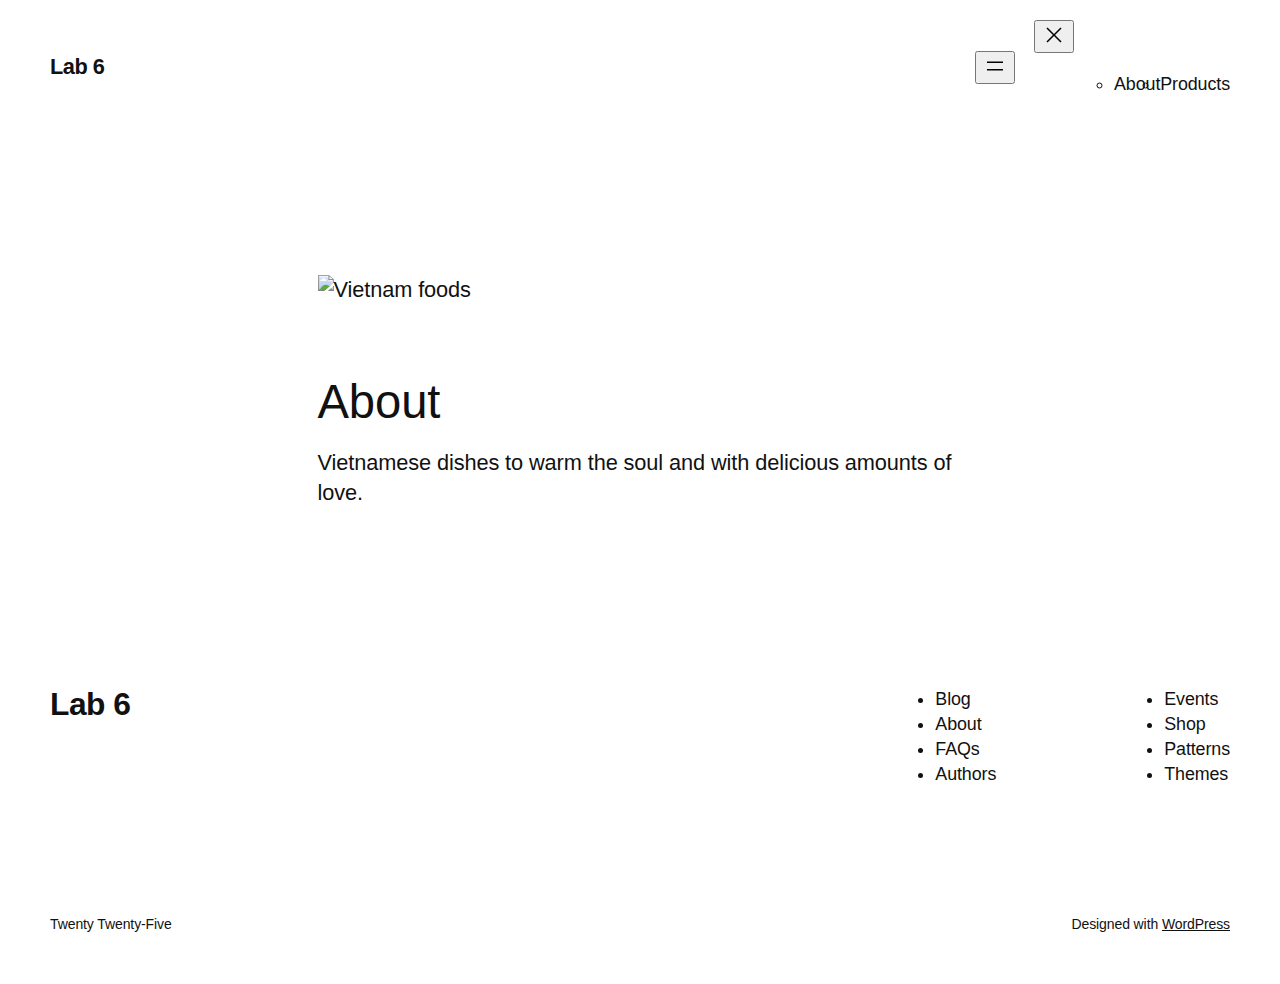
==== about/index.html @ 3a2efc37 "deploy: d4f3495de58fdb710324992bae365ddcede4c83c" ====
<!DOCTYPE html>
<html lang="en-CA">
<head>
	<meta charset="UTF-8" />
	<meta name="viewport" content="width=device-width, initial-scale=1" />
<meta name='robots' content='max-image-preview:large' />
	<style>img:is([sizes="auto" i], [sizes^="auto," i]) { contain-intrinsic-size: 3000px 1500px }</style>
	<title>About &#8211; Lab 6</title>
<link rel='dns-prefetch' href='//localhost' />
<link rel="alternate" type="application/rss+xml" title="Lab 6 &raquo; Feed" href="/UX308Lab6/feed/" />
<link rel="alternate" type="application/rss+xml" title="Lab 6 &raquo; Comments Feed" href="/UX308Lab6/comments/feed/" />
<script>
window._wpemojiSettings = {"baseUrl":"https:\/\/s.w.org\/images\/core\/emoji\/15.0.3\/72x72\/","ext":".png","svgUrl":"https:\/\/s.w.org\/images\/core\/emoji\/15.0.3\/svg\/","svgExt":".svg","source":{"concatemoji":"/UX308Lab6/wp-includes\/js\/wp-emoji-release.min.js?ver=6.7.2"}};
/*! This file is auto-generated */
!function(i,n){var o,s,e;function c(e){try{var t={supportTests:e,timestamp:(new Date).valueOf()};sessionStorage.setItem(o,JSON.stringify(t))}catch(e){}}function p(e,t,n){e.clearRect(0,0,e.canvas.width,e.canvas.height),e.fillText(t,0,0);var t=new Uint32Array(e.getImageData(0,0,e.canvas.width,e.canvas.height).data),r=(e.clearRect(0,0,e.canvas.width,e.canvas.height),e.fillText(n,0,0),new Uint32Array(e.getImageData(0,0,e.canvas.width,e.canvas.height).data));return t.every(function(e,t){return e===r[t]})}function u(e,t,n){switch(t){case"flag":return n(e,"\ud83c\udff3\ufe0f\u200d\u26a7\ufe0f","\ud83c\udff3\ufe0f\u200b\u26a7\ufe0f")?!1:!n(e,"\ud83c\uddfa\ud83c\uddf3","\ud83c\uddfa\u200b\ud83c\uddf3")&&!n(e,"\ud83c\udff4\udb40\udc67\udb40\udc62\udb40\udc65\udb40\udc6e\udb40\udc67\udb40\udc7f","\ud83c\udff4\u200b\udb40\udc67\u200b\udb40\udc62\u200b\udb40\udc65\u200b\udb40\udc6e\u200b\udb40\udc67\u200b\udb40\udc7f");case"emoji":return!n(e,"\ud83d\udc26\u200d\u2b1b","\ud83d\udc26\u200b\u2b1b")}return!1}function f(e,t,n){var r="undefined"!=typeof WorkerGlobalScope&&self instanceof WorkerGlobalScope?new OffscreenCanvas(300,150):i.createElement("canvas"),a=r.getContext("2d",{willReadFrequently:!0}),o=(a.textBaseline="top",a.font="600 32px Arial",{});return e.forEach(function(e){o[e]=t(a,e,n)}),o}function t(e){var t=i.createElement("script");t.src=e,t.defer=!0,i.head.appendChild(t)}"undefined"!=typeof Promise&&(o="wpEmojiSettingsSupports",s=["flag","emoji"],n.supports={everything:!0,everythingExceptFlag:!0},e=new Promise(function(e){i.addEventListener("DOMContentLoaded",e,{once:!0})}),new Promise(function(t){var n=function(){try{var e=JSON.parse(sessionStorage.getItem(o));if("object"==typeof e&&"number"==typeof e.timestamp&&(new Date).valueOf()<e.timestamp+604800&&"object"==typeof e.supportTests)return e.supportTests}catch(e){}return null}();if(!n){if("undefined"!=typeof Worker&&"undefined"!=typeof OffscreenCanvas&&"undefined"!=typeof URL&&URL.createObjectURL&&"undefined"!=typeof Blob)try{var e="postMessage("+f.toString()+"("+[JSON.stringify(s),u.toString(),p.toString()].join(",")+"));",r=new Blob([e],{type:"text/javascript"}),a=new Worker(URL.createObjectURL(r),{name:"wpTestEmojiSupports"});return void(a.onmessage=function(e){c(n=e.data),a.terminate(),t(n)})}catch(e){}c(n=f(s,u,p))}t(n)}).then(function(e){for(var t in e)n.supports[t]=e[t],n.supports.everything=n.supports.everything&&n.supports[t],"flag"!==t&&(n.supports.everythingExceptFlag=n.supports.everythingExceptFlag&&n.supports[t]);n.supports.everythingExceptFlag=n.supports.everythingExceptFlag&&!n.supports.flag,n.DOMReady=!1,n.readyCallback=function(){n.DOMReady=!0}}).then(function(){return e}).then(function(){var e;n.supports.everything||(n.readyCallback(),(e=n.source||{}).concatemoji?t(e.concatemoji):e.wpemoji&&e.twemoji&&(t(e.twemoji),t(e.wpemoji)))}))}((window,document),window._wpemojiSettings);
</script>
<style id='wp-block-site-title-inline-css'>
.wp-block-site-title{box-sizing:border-box}.wp-block-site-title :where(a){color:inherit;font-family:inherit;font-size:inherit;font-style:inherit;font-weight:inherit;letter-spacing:inherit;line-height:inherit;text-decoration:inherit}
</style>
<style id='wp-block-page-list-inline-css'>
.wp-block-navigation .wp-block-page-list{align-items:var(--navigation-layout-align,initial);background-color:inherit;display:flex;flex-direction:var(--navigation-layout-direction,initial);flex-wrap:var(--navigation-layout-wrap,wrap);justify-content:var(--navigation-layout-justify,initial)}.wp-block-navigation .wp-block-navigation-item{background-color:inherit}
</style>
<link rel='stylesheet' id='wp-block-navigation-css' href='/UX308Lab6/wp-includes/blocks/navigation/style.min.css?ver=6.7.2' media='all' />
<style id='wp-block-group-inline-css'>
.wp-block-group{box-sizing:border-box}:where(.wp-block-group.wp-block-group-is-layout-constrained){position:relative}
</style>
<style id='wp-block-post-featured-image-inline-css'>
.wp-block-post-featured-image{margin-left:0;margin-right:0}.wp-block-post-featured-image a{display:block;height:100%}.wp-block-post-featured-image :where(img){box-sizing:border-box;height:auto;max-width:100%;vertical-align:bottom;width:100%}.wp-block-post-featured-image.alignfull img,.wp-block-post-featured-image.alignwide img{width:100%}.wp-block-post-featured-image .wp-block-post-featured-image__overlay.has-background-dim{background-color:#000;inset:0;position:absolute}.wp-block-post-featured-image{position:relative}.wp-block-post-featured-image .wp-block-post-featured-image__overlay.has-background-gradient{background-color:initial}.wp-block-post-featured-image .wp-block-post-featured-image__overlay.has-background-dim-0{opacity:0}.wp-block-post-featured-image .wp-block-post-featured-image__overlay.has-background-dim-10{opacity:.1}.wp-block-post-featured-image .wp-block-post-featured-image__overlay.has-background-dim-20{opacity:.2}.wp-block-post-featured-image .wp-block-post-featured-image__overlay.has-background-dim-30{opacity:.3}.wp-block-post-featured-image .wp-block-post-featured-image__overlay.has-background-dim-40{opacity:.4}.wp-block-post-featured-image .wp-block-post-featured-image__overlay.has-background-dim-50{opacity:.5}.wp-block-post-featured-image .wp-block-post-featured-image__overlay.has-background-dim-60{opacity:.6}.wp-block-post-featured-image .wp-block-post-featured-image__overlay.has-background-dim-70{opacity:.7}.wp-block-post-featured-image .wp-block-post-featured-image__overlay.has-background-dim-80{opacity:.8}.wp-block-post-featured-image .wp-block-post-featured-image__overlay.has-background-dim-90{opacity:.9}.wp-block-post-featured-image .wp-block-post-featured-image__overlay.has-background-dim-100{opacity:1}.wp-block-post-featured-image:where(.alignleft,.alignright){width:100%}
</style>
<style id='wp-block-post-title-inline-css'>
.wp-block-post-title{box-sizing:border-box;word-break:break-word}.wp-block-post-title :where(a){display:inline-block;font-family:inherit;font-size:inherit;font-style:inherit;font-weight:inherit;letter-spacing:inherit;line-height:inherit;text-decoration:inherit}
</style>
<style id='wp-block-paragraph-inline-css'>
.is-small-text{font-size:.875em}.is-regular-text{font-size:1em}.is-large-text{font-size:2.25em}.is-larger-text{font-size:3em}.has-drop-cap:not(:focus):first-letter{float:left;font-size:8.4em;font-style:normal;font-weight:100;line-height:.68;margin:.05em .1em 0 0;text-transform:uppercase}body.rtl .has-drop-cap:not(:focus):first-letter{float:none;margin-left:.1em}p.has-drop-cap.has-background{overflow:hidden}:root :where(p.has-background){padding:1.25em 2.375em}:where(p.has-text-color:not(.has-link-color)) a{color:inherit}p.has-text-align-left[style*="writing-mode:vertical-lr"],p.has-text-align-right[style*="writing-mode:vertical-rl"]{rotate:180deg}
</style>
<style id='wp-block-post-content-inline-css'>
.wp-block-post-content{display:flow-root}
</style>
<style id='wp-block-site-logo-inline-css'>
.wp-block-site-logo{box-sizing:border-box;line-height:0}.wp-block-site-logo a{display:inline-block;line-height:0}.wp-block-site-logo.is-default-size img{height:auto;width:120px}.wp-block-site-logo img{height:auto;max-width:100%}.wp-block-site-logo a,.wp-block-site-logo img{border-radius:inherit}.wp-block-site-logo.aligncenter{margin-left:auto;margin-right:auto;text-align:center}:root :where(.wp-block-site-logo.is-style-rounded){border-radius:9999px}
</style>
<style id='wp-block-site-tagline-inline-css'>
.wp-block-site-tagline{box-sizing:border-box}
</style>
<style id='wp-block-spacer-inline-css'>
.wp-block-spacer{clear:both}
</style>
<style id='wp-block-columns-inline-css'>
.wp-block-columns{align-items:normal!important;box-sizing:border-box;display:flex;flex-wrap:wrap!important}@media (min-width:782px){.wp-block-columns{flex-wrap:nowrap!important}}.wp-block-columns.are-vertically-aligned-top{align-items:flex-start}.wp-block-columns.are-vertically-aligned-center{align-items:center}.wp-block-columns.are-vertically-aligned-bottom{align-items:flex-end}@media (max-width:781px){.wp-block-columns:not(.is-not-stacked-on-mobile)>.wp-block-column{flex-basis:100%!important}}@media (min-width:782px){.wp-block-columns:not(.is-not-stacked-on-mobile)>.wp-block-column{flex-basis:0;flex-grow:1}.wp-block-columns:not(.is-not-stacked-on-mobile)>.wp-block-column[style*=flex-basis]{flex-grow:0}}.wp-block-columns.is-not-stacked-on-mobile{flex-wrap:nowrap!important}.wp-block-columns.is-not-stacked-on-mobile>.wp-block-column{flex-basis:0;flex-grow:1}.wp-block-columns.is-not-stacked-on-mobile>.wp-block-column[style*=flex-basis]{flex-grow:0}:where(.wp-block-columns){margin-bottom:1.75em}:where(.wp-block-columns.has-background){padding:1.25em 2.375em}.wp-block-column{flex-grow:1;min-width:0;overflow-wrap:break-word;word-break:break-word}.wp-block-column.is-vertically-aligned-top{align-self:flex-start}.wp-block-column.is-vertically-aligned-center{align-self:center}.wp-block-column.is-vertically-aligned-bottom{align-self:flex-end}.wp-block-column.is-vertically-aligned-stretch{align-self:stretch}.wp-block-column.is-vertically-aligned-bottom,.wp-block-column.is-vertically-aligned-center,.wp-block-column.is-vertically-aligned-top{width:100%}
</style>
<style id='wp-block-navigation-link-inline-css'>
.wp-block-navigation .wp-block-navigation-item__label{overflow-wrap:break-word}.wp-block-navigation .wp-block-navigation-item__description{display:none}.link-ui-tools{border-top:1px solid #f0f0f0;padding:8px}.link-ui-block-inserter{padding-top:8px}.link-ui-block-inserter__back{margin-left:8px;text-transform:uppercase}
</style>
<style id='wp-emoji-styles-inline-css'>

	img.wp-smiley, img.emoji {
		display: inline !important;
		border: none !important;
		box-shadow: none !important;
		height: 1em !important;
		width: 1em !important;
		margin: 0 0.07em !important;
		vertical-align: -0.1em !important;
		background: none !important;
		padding: 0 !important;
	}
</style>
<style id='wp-block-library-inline-css'>
:root{--wp-admin-theme-color:#007cba;--wp-admin-theme-color--rgb:0,124,186;--wp-admin-theme-color-darker-10:#006ba1;--wp-admin-theme-color-darker-10--rgb:0,107,161;--wp-admin-theme-color-darker-20:#005a87;--wp-admin-theme-color-darker-20--rgb:0,90,135;--wp-admin-border-width-focus:2px;--wp-block-synced-color:#7a00df;--wp-block-synced-color--rgb:122,0,223;--wp-bound-block-color:var(--wp-block-synced-color)}@media (min-resolution:192dpi){:root{--wp-admin-border-width-focus:1.5px}}.wp-element-button{cursor:pointer}:root{--wp--preset--font-size--normal:16px;--wp--preset--font-size--huge:42px}:root .has-very-light-gray-background-color{background-color:#eee}:root .has-very-dark-gray-background-color{background-color:#313131}:root .has-very-light-gray-color{color:#eee}:root .has-very-dark-gray-color{color:#313131}:root .has-vivid-green-cyan-to-vivid-cyan-blue-gradient-background{background:linear-gradient(135deg,#00d084,#0693e3)}:root .has-purple-crush-gradient-background{background:linear-gradient(135deg,#34e2e4,#4721fb 50%,#ab1dfe)}:root .has-hazy-dawn-gradient-background{background:linear-gradient(135deg,#faaca8,#dad0ec)}:root .has-subdued-olive-gradient-background{background:linear-gradient(135deg,#fafae1,#67a671)}:root .has-atomic-cream-gradient-background{background:linear-gradient(135deg,#fdd79a,#004a59)}:root .has-nightshade-gradient-background{background:linear-gradient(135deg,#330968,#31cdcf)}:root .has-midnight-gradient-background{background:linear-gradient(135deg,#020381,#2874fc)}.has-regular-font-size{font-size:1em}.has-larger-font-size{font-size:2.625em}.has-normal-font-size{font-size:var(--wp--preset--font-size--normal)}.has-huge-font-size{font-size:var(--wp--preset--font-size--huge)}.has-text-align-center{text-align:center}.has-text-align-left{text-align:left}.has-text-align-right{text-align:right}#end-resizable-editor-section{display:none}.aligncenter{clear:both}.items-justified-left{justify-content:flex-start}.items-justified-center{justify-content:center}.items-justified-right{justify-content:flex-end}.items-justified-space-between{justify-content:space-between}.screen-reader-text{border:0;clip:rect(1px,1px,1px,1px);clip-path:inset(50%);height:1px;margin:-1px;overflow:hidden;padding:0;position:absolute;width:1px;word-wrap:normal!important}.screen-reader-text:focus{background-color:#ddd;clip:auto!important;clip-path:none;color:#444;display:block;font-size:1em;height:auto;left:5px;line-height:normal;padding:15px 23px 14px;text-decoration:none;top:5px;width:auto;z-index:100000}html :where(.has-border-color){border-style:solid}html :where([style*=border-top-color]){border-top-style:solid}html :where([style*=border-right-color]){border-right-style:solid}html :where([style*=border-bottom-color]){border-bottom-style:solid}html :where([style*=border-left-color]){border-left-style:solid}html :where([style*=border-width]){border-style:solid}html :where([style*=border-top-width]){border-top-style:solid}html :where([style*=border-right-width]){border-right-style:solid}html :where([style*=border-bottom-width]){border-bottom-style:solid}html :where([style*=border-left-width]){border-left-style:solid}html :where(img[class*=wp-image-]){height:auto;max-width:100%}:where(figure){margin:0 0 1em}html :where(.is-position-sticky){--wp-admin--admin-bar--position-offset:var(--wp-admin--admin-bar--height,0px)}@media screen and (max-width:600px){html :where(.is-position-sticky){--wp-admin--admin-bar--position-offset:0px}}
</style>
<link rel='stylesheet' id='dashicons-css' href='/UX308Lab6/wp-includes/css/dashicons.min.css?ver=6.7.2' media='all' />
<link rel='stylesheet' id='al_product_styles-css' href='/UX308Lab6/wp-content/plugins/ecommerce-product-catalog/css/al_product.min.css?timestamp=1742869362&#038;ver=6.7.2' media='all' />
<link rel='stylesheet' id='ic_blocks-css' href='/UX308Lab6/wp-content/plugins/ecommerce-product-catalog/includes/blocks/ic-blocks.min.css?timestamp=1742869362&#038;ver=6.7.2' media='all' />
<style id='global-styles-inline-css'>
:root{--wp--preset--aspect-ratio--square: 1;--wp--preset--aspect-ratio--4-3: 4/3;--wp--preset--aspect-ratio--3-4: 3/4;--wp--preset--aspect-ratio--3-2: 3/2;--wp--preset--aspect-ratio--2-3: 2/3;--wp--preset--aspect-ratio--16-9: 16/9;--wp--preset--aspect-ratio--9-16: 9/16;--wp--preset--color--black: #000000;--wp--preset--color--cyan-bluish-gray: #abb8c3;--wp--preset--color--white: #ffffff;--wp--preset--color--pale-pink: #f78da7;--wp--preset--color--vivid-red: #cf2e2e;--wp--preset--color--luminous-vivid-orange: #ff6900;--wp--preset--color--luminous-vivid-amber: #fcb900;--wp--preset--color--light-green-cyan: #7bdcb5;--wp--preset--color--vivid-green-cyan: #00d084;--wp--preset--color--pale-cyan-blue: #8ed1fc;--wp--preset--color--vivid-cyan-blue: #0693e3;--wp--preset--color--vivid-purple: #9b51e0;--wp--preset--color--base: #FFFFFF;--wp--preset--color--contrast: #111111;--wp--preset--color--accent-1: #FFEE58;--wp--preset--color--accent-2: #F6CFF4;--wp--preset--color--accent-3: #503AA8;--wp--preset--color--accent-4: #686868;--wp--preset--color--accent-5: #FBFAF3;--wp--preset--color--accent-6: color-mix(in srgb, currentColor 20%, transparent);--wp--preset--gradient--vivid-cyan-blue-to-vivid-purple: linear-gradient(135deg,rgba(6,147,227,1) 0%,rgb(155,81,224) 100%);--wp--preset--gradient--light-green-cyan-to-vivid-green-cyan: linear-gradient(135deg,rgb(122,220,180) 0%,rgb(0,208,130) 100%);--wp--preset--gradient--luminous-vivid-amber-to-luminous-vivid-orange: linear-gradient(135deg,rgba(252,185,0,1) 0%,rgba(255,105,0,1) 100%);--wp--preset--gradient--luminous-vivid-orange-to-vivid-red: linear-gradient(135deg,rgba(255,105,0,1) 0%,rgb(207,46,46) 100%);--wp--preset--gradient--very-light-gray-to-cyan-bluish-gray: linear-gradient(135deg,rgb(238,238,238) 0%,rgb(169,184,195) 100%);--wp--preset--gradient--cool-to-warm-spectrum: linear-gradient(135deg,rgb(74,234,220) 0%,rgb(151,120,209) 20%,rgb(207,42,186) 40%,rgb(238,44,130) 60%,rgb(251,105,98) 80%,rgb(254,248,76) 100%);--wp--preset--gradient--blush-light-purple: linear-gradient(135deg,rgb(255,206,236) 0%,rgb(152,150,240) 100%);--wp--preset--gradient--blush-bordeaux: linear-gradient(135deg,rgb(254,205,165) 0%,rgb(254,45,45) 50%,rgb(107,0,62) 100%);--wp--preset--gradient--luminous-dusk: linear-gradient(135deg,rgb(255,203,112) 0%,rgb(199,81,192) 50%,rgb(65,88,208) 100%);--wp--preset--gradient--pale-ocean: linear-gradient(135deg,rgb(255,245,203) 0%,rgb(182,227,212) 50%,rgb(51,167,181) 100%);--wp--preset--gradient--electric-grass: linear-gradient(135deg,rgb(202,248,128) 0%,rgb(113,206,126) 100%);--wp--preset--gradient--midnight: linear-gradient(135deg,rgb(2,3,129) 0%,rgb(40,116,252) 100%);--wp--preset--font-size--small: 0.875rem;--wp--preset--font-size--medium: clamp(1rem, 1rem + ((1vw - 0.2rem) * 0.196), 1.125rem);--wp--preset--font-size--large: clamp(1.125rem, 1.125rem + ((1vw - 0.2rem) * 0.392), 1.375rem);--wp--preset--font-size--x-large: clamp(1.75rem, 1.75rem + ((1vw - 0.2rem) * 0.392), 2rem);--wp--preset--font-size--xx-large: clamp(2.15rem, 2.15rem + ((1vw - 0.2rem) * 1.333), 3rem);--wp--preset--font-family--manrope: Manrope, sans-serif;--wp--preset--font-family--fira-code: "Fira Code", monospace;--wp--preset--spacing--20: 10px;--wp--preset--spacing--30: 20px;--wp--preset--spacing--40: 30px;--wp--preset--spacing--50: clamp(30px, 5vw, 50px);--wp--preset--spacing--60: clamp(30px, 7vw, 70px);--wp--preset--spacing--70: clamp(50px, 7vw, 90px);--wp--preset--spacing--80: clamp(70px, 10vw, 140px);--wp--preset--shadow--natural: 6px 6px 9px rgba(0, 0, 0, 0.2);--wp--preset--shadow--deep: 12px 12px 50px rgba(0, 0, 0, 0.4);--wp--preset--shadow--sharp: 6px 6px 0px rgba(0, 0, 0, 0.2);--wp--preset--shadow--outlined: 6px 6px 0px -3px rgba(255, 255, 255, 1), 6px 6px rgba(0, 0, 0, 1);--wp--preset--shadow--crisp: 6px 6px 0px rgba(0, 0, 0, 1);}:root { --wp--style--global--content-size: 645px;--wp--style--global--wide-size: 1340px; }:where(body) { margin: 0; }.wp-site-blocks { padding-top: var(--wp--style--root--padding-top); padding-bottom: var(--wp--style--root--padding-bottom); }.has-global-padding { padding-right: var(--wp--style--root--padding-right); padding-left: var(--wp--style--root--padding-left); }.has-global-padding > .alignfull { margin-right: calc(var(--wp--style--root--padding-right) * -1); margin-left: calc(var(--wp--style--root--padding-left) * -1); }.has-global-padding :where(:not(.alignfull.is-layout-flow) > .has-global-padding:not(.wp-block-block, .alignfull)) { padding-right: 0; padding-left: 0; }.has-global-padding :where(:not(.alignfull.is-layout-flow) > .has-global-padding:not(.wp-block-block, .alignfull)) > .alignfull { margin-left: 0; margin-right: 0; }.wp-site-blocks > .alignleft { float: left; margin-right: 2em; }.wp-site-blocks > .alignright { float: right; margin-left: 2em; }.wp-site-blocks > .aligncenter { justify-content: center; margin-left: auto; margin-right: auto; }:where(.wp-site-blocks) > * { margin-block-start: 1.2rem; margin-block-end: 0; }:where(.wp-site-blocks) > :first-child { margin-block-start: 0; }:where(.wp-site-blocks) > :last-child { margin-block-end: 0; }:root { --wp--style--block-gap: 1.2rem; }:root :where(.is-layout-flow) > :first-child{margin-block-start: 0;}:root :where(.is-layout-flow) > :last-child{margin-block-end: 0;}:root :where(.is-layout-flow) > *{margin-block-start: 1.2rem;margin-block-end: 0;}:root :where(.is-layout-constrained) > :first-child{margin-block-start: 0;}:root :where(.is-layout-constrained) > :last-child{margin-block-end: 0;}:root :where(.is-layout-constrained) > *{margin-block-start: 1.2rem;margin-block-end: 0;}:root :where(.is-layout-flex){gap: 1.2rem;}:root :where(.is-layout-grid){gap: 1.2rem;}.is-layout-flow > .alignleft{float: left;margin-inline-start: 0;margin-inline-end: 2em;}.is-layout-flow > .alignright{float: right;margin-inline-start: 2em;margin-inline-end: 0;}.is-layout-flow > .aligncenter{margin-left: auto !important;margin-right: auto !important;}.is-layout-constrained > .alignleft{float: left;margin-inline-start: 0;margin-inline-end: 2em;}.is-layout-constrained > .alignright{float: right;margin-inline-start: 2em;margin-inline-end: 0;}.is-layout-constrained > .aligncenter{margin-left: auto !important;margin-right: auto !important;}.is-layout-constrained > :where(:not(.alignleft):not(.alignright):not(.alignfull)){max-width: var(--wp--style--global--content-size);margin-left: auto !important;margin-right: auto !important;}.is-layout-constrained > .alignwide{max-width: var(--wp--style--global--wide-size);}body .is-layout-flex{display: flex;}.is-layout-flex{flex-wrap: wrap;align-items: center;}.is-layout-flex > :is(*, div){margin: 0;}body .is-layout-grid{display: grid;}.is-layout-grid > :is(*, div){margin: 0;}body{background-color: var(--wp--preset--color--base);color: var(--wp--preset--color--contrast);font-family: var(--wp--preset--font-family--manrope);font-size: var(--wp--preset--font-size--large);font-weight: 300;letter-spacing: -0.1px;line-height: 1.4;--wp--style--root--padding-top: 0px;--wp--style--root--padding-right: var(--wp--preset--spacing--50);--wp--style--root--padding-bottom: 0px;--wp--style--root--padding-left: var(--wp--preset--spacing--50);}a:where(:not(.wp-element-button)){color: currentColor;text-decoration: underline;}:root :where(a:where(:not(.wp-element-button)):hover){text-decoration: none;}h1, h2, h3, h4, h5, h6{font-weight: 400;letter-spacing: -0.1px;line-height: 1.125;}h1{font-size: var(--wp--preset--font-size--xx-large);}h2{font-size: var(--wp--preset--font-size--x-large);}h3{font-size: var(--wp--preset--font-size--large);}h4{font-size: var(--wp--preset--font-size--medium);}h5{font-size: var(--wp--preset--font-size--small);letter-spacing: 0.5px;}h6{font-size: var(--wp--preset--font-size--small);font-weight: 700;letter-spacing: 1.4px;text-transform: uppercase;}:root :where(.wp-element-button, .wp-block-button__link){background-color: var(--wp--preset--color--contrast);border-width: 0;color: var(--wp--preset--color--base);font-family: inherit;font-size: var(--wp--preset--font-size--medium);line-height: inherit;padding-top: 1rem;padding-right: 2.25rem;padding-bottom: 1rem;padding-left: 2.25rem;text-decoration: none;}:root :where(.wp-element-button:hover, .wp-block-button__link:hover){background-color: color-mix(in srgb, var(--wp--preset--color--contrast) 85%, transparent);border-color: transparent;color: var(--wp--preset--color--base);}:root :where(.wp-element-button:focus, .wp-block-button__link:focus){outline-color: var(--wp--preset--color--accent-4);outline-offset: 2px;}:root :where(.wp-element-caption, .wp-block-audio figcaption, .wp-block-embed figcaption, .wp-block-gallery figcaption, .wp-block-image figcaption, .wp-block-table figcaption, .wp-block-video figcaption){font-size: var(--wp--preset--font-size--small);line-height: 1.4;}.has-black-color{color: var(--wp--preset--color--black) !important;}.has-cyan-bluish-gray-color{color: var(--wp--preset--color--cyan-bluish-gray) !important;}.has-white-color{color: var(--wp--preset--color--white) !important;}.has-pale-pink-color{color: var(--wp--preset--color--pale-pink) !important;}.has-vivid-red-color{color: var(--wp--preset--color--vivid-red) !important;}.has-luminous-vivid-orange-color{color: var(--wp--preset--color--luminous-vivid-orange) !important;}.has-luminous-vivid-amber-color{color: var(--wp--preset--color--luminous-vivid-amber) !important;}.has-light-green-cyan-color{color: var(--wp--preset--color--light-green-cyan) !important;}.has-vivid-green-cyan-color{color: var(--wp--preset--color--vivid-green-cyan) !important;}.has-pale-cyan-blue-color{color: var(--wp--preset--color--pale-cyan-blue) !important;}.has-vivid-cyan-blue-color{color: var(--wp--preset--color--vivid-cyan-blue) !important;}.has-vivid-purple-color{color: var(--wp--preset--color--vivid-purple) !important;}.has-base-color{color: var(--wp--preset--color--base) !important;}.has-contrast-color{color: var(--wp--preset--color--contrast) !important;}.has-accent-1-color{color: var(--wp--preset--color--accent-1) !important;}.has-accent-2-color{color: var(--wp--preset--color--accent-2) !important;}.has-accent-3-color{color: var(--wp--preset--color--accent-3) !important;}.has-accent-4-color{color: var(--wp--preset--color--accent-4) !important;}.has-accent-5-color{color: var(--wp--preset--color--accent-5) !important;}.has-accent-6-color{color: var(--wp--preset--color--accent-6) !important;}.has-black-background-color{background-color: var(--wp--preset--color--black) !important;}.has-cyan-bluish-gray-background-color{background-color: var(--wp--preset--color--cyan-bluish-gray) !important;}.has-white-background-color{background-color: var(--wp--preset--color--white) !important;}.has-pale-pink-background-color{background-color: var(--wp--preset--color--pale-pink) !important;}.has-vivid-red-background-color{background-color: var(--wp--preset--color--vivid-red) !important;}.has-luminous-vivid-orange-background-color{background-color: var(--wp--preset--color--luminous-vivid-orange) !important;}.has-luminous-vivid-amber-background-color{background-color: var(--wp--preset--color--luminous-vivid-amber) !important;}.has-light-green-cyan-background-color{background-color: var(--wp--preset--color--light-green-cyan) !important;}.has-vivid-green-cyan-background-color{background-color: var(--wp--preset--color--vivid-green-cyan) !important;}.has-pale-cyan-blue-background-color{background-color: var(--wp--preset--color--pale-cyan-blue) !important;}.has-vivid-cyan-blue-background-color{background-color: var(--wp--preset--color--vivid-cyan-blue) !important;}.has-vivid-purple-background-color{background-color: var(--wp--preset--color--vivid-purple) !important;}.has-base-background-color{background-color: var(--wp--preset--color--base) !important;}.has-contrast-background-color{background-color: var(--wp--preset--color--contrast) !important;}.has-accent-1-background-color{background-color: var(--wp--preset--color--accent-1) !important;}.has-accent-2-background-color{background-color: var(--wp--preset--color--accent-2) !important;}.has-accent-3-background-color{background-color: var(--wp--preset--color--accent-3) !important;}.has-accent-4-background-color{background-color: var(--wp--preset--color--accent-4) !important;}.has-accent-5-background-color{background-color: var(--wp--preset--color--accent-5) !important;}.has-accent-6-background-color{background-color: var(--wp--preset--color--accent-6) !important;}.has-black-border-color{border-color: var(--wp--preset--color--black) !important;}.has-cyan-bluish-gray-border-color{border-color: var(--wp--preset--color--cyan-bluish-gray) !important;}.has-white-border-color{border-color: var(--wp--preset--color--white) !important;}.has-pale-pink-border-color{border-color: var(--wp--preset--color--pale-pink) !important;}.has-vivid-red-border-color{border-color: var(--wp--preset--color--vivid-red) !important;}.has-luminous-vivid-orange-border-color{border-color: var(--wp--preset--color--luminous-vivid-orange) !important;}.has-luminous-vivid-amber-border-color{border-color: var(--wp--preset--color--luminous-vivid-amber) !important;}.has-light-green-cyan-border-color{border-color: var(--wp--preset--color--light-green-cyan) !important;}.has-vivid-green-cyan-border-color{border-color: var(--wp--preset--color--vivid-green-cyan) !important;}.has-pale-cyan-blue-border-color{border-color: var(--wp--preset--color--pale-cyan-blue) !important;}.has-vivid-cyan-blue-border-color{border-color: var(--wp--preset--color--vivid-cyan-blue) !important;}.has-vivid-purple-border-color{border-color: var(--wp--preset--color--vivid-purple) !important;}.has-base-border-color{border-color: var(--wp--preset--color--base) !important;}.has-contrast-border-color{border-color: var(--wp--preset--color--contrast) !important;}.has-accent-1-border-color{border-color: var(--wp--preset--color--accent-1) !important;}.has-accent-2-border-color{border-color: var(--wp--preset--color--accent-2) !important;}.has-accent-3-border-color{border-color: var(--wp--preset--color--accent-3) !important;}.has-accent-4-border-color{border-color: var(--wp--preset--color--accent-4) !important;}.has-accent-5-border-color{border-color: var(--wp--preset--color--accent-5) !important;}.has-accent-6-border-color{border-color: var(--wp--preset--color--accent-6) !important;}.has-vivid-cyan-blue-to-vivid-purple-gradient-background{background: var(--wp--preset--gradient--vivid-cyan-blue-to-vivid-purple) !important;}.has-light-green-cyan-to-vivid-green-cyan-gradient-background{background: var(--wp--preset--gradient--light-green-cyan-to-vivid-green-cyan) !important;}.has-luminous-vivid-amber-to-luminous-vivid-orange-gradient-background{background: var(--wp--preset--gradient--luminous-vivid-amber-to-luminous-vivid-orange) !important;}.has-luminous-vivid-orange-to-vivid-red-gradient-background{background: var(--wp--preset--gradient--luminous-vivid-orange-to-vivid-red) !important;}.has-very-light-gray-to-cyan-bluish-gray-gradient-background{background: var(--wp--preset--gradient--very-light-gray-to-cyan-bluish-gray) !important;}.has-cool-to-warm-spectrum-gradient-background{background: var(--wp--preset--gradient--cool-to-warm-spectrum) !important;}.has-blush-light-purple-gradient-background{background: var(--wp--preset--gradient--blush-light-purple) !important;}.has-blush-bordeaux-gradient-background{background: var(--wp--preset--gradient--blush-bordeaux) !important;}.has-luminous-dusk-gradient-background{background: var(--wp--preset--gradient--luminous-dusk) !important;}.has-pale-ocean-gradient-background{background: var(--wp--preset--gradient--pale-ocean) !important;}.has-electric-grass-gradient-background{background: var(--wp--preset--gradient--electric-grass) !important;}.has-midnight-gradient-background{background: var(--wp--preset--gradient--midnight) !important;}.has-small-font-size{font-size: var(--wp--preset--font-size--small) !important;}.has-medium-font-size{font-size: var(--wp--preset--font-size--medium) !important;}.has-large-font-size{font-size: var(--wp--preset--font-size--large) !important;}.has-x-large-font-size{font-size: var(--wp--preset--font-size--x-large) !important;}.has-xx-large-font-size{font-size: var(--wp--preset--font-size--xx-large) !important;}.has-manrope-font-family{font-family: var(--wp--preset--font-family--manrope) !important;}.has-fira-code-font-family{font-family: var(--wp--preset--font-family--fira-code) !important;}
:root :where(.wp-block-columns-is-layout-flow) > :first-child{margin-block-start: 0;}:root :where(.wp-block-columns-is-layout-flow) > :last-child{margin-block-end: 0;}:root :where(.wp-block-columns-is-layout-flow) > *{margin-block-start: var(--wp--preset--spacing--50);margin-block-end: 0;}:root :where(.wp-block-columns-is-layout-constrained) > :first-child{margin-block-start: 0;}:root :where(.wp-block-columns-is-layout-constrained) > :last-child{margin-block-end: 0;}:root :where(.wp-block-columns-is-layout-constrained) > *{margin-block-start: var(--wp--preset--spacing--50);margin-block-end: 0;}:root :where(.wp-block-columns-is-layout-flex){gap: var(--wp--preset--spacing--50);}:root :where(.wp-block-columns-is-layout-grid){gap: var(--wp--preset--spacing--50);}
:root :where(.wp-block-post-title a:where(:not(.wp-element-button))){text-decoration: none;}
:root :where(.wp-block-post-title a:where(:not(.wp-element-button)):hover){text-decoration: underline;}
:root :where(.wp-block-site-tagline){font-size: var(--wp--preset--font-size--medium);}
:root :where(.wp-block-site-title){font-weight: 700;letter-spacing: -.5px;}
:root :where(.wp-block-site-title a:where(:not(.wp-element-button))){text-decoration: none;}
:root :where(.wp-block-site-title a:where(:not(.wp-element-button)):hover){text-decoration: underline;}
:root :where(.wp-block-navigation){font-size: var(--wp--preset--font-size--medium);}
:root :where(.wp-block-navigation a:where(:not(.wp-element-button))){text-decoration: none;}
:root :where(.wp-block-navigation a:where(:not(.wp-element-button)):hover){text-decoration: underline;}
</style>
<style id='core-block-supports-inline-css'>
.wp-container-core-navigation-is-layout-1{justify-content:flex-end;}.wp-container-core-group-is-layout-1{flex-wrap:nowrap;gap:var(--wp--preset--spacing--10);justify-content:flex-end;}.wp-container-core-group-is-layout-2{flex-wrap:nowrap;justify-content:space-between;}.wp-container-core-columns-is-layout-1{flex-wrap:nowrap;}.wp-container-core-navigation-is-layout-2{flex-direction:column;align-items:flex-start;}.wp-container-core-navigation-is-layout-3{flex-direction:column;align-items:flex-start;}.wp-container-core-group-is-layout-7{gap:var(--wp--preset--spacing--80);justify-content:space-between;align-items:flex-start;}.wp-container-core-group-is-layout-8{justify-content:space-between;align-items:flex-start;}.wp-container-core-group-is-layout-9{gap:var(--wp--preset--spacing--20);justify-content:space-between;}
</style>
<style id='wp-block-template-skip-link-inline-css'>

		.skip-link.screen-reader-text {
			border: 0;
			clip: rect(1px,1px,1px,1px);
			clip-path: inset(50%);
			height: 1px;
			margin: -1px;
			overflow: hidden;
			padding: 0;
			position: absolute !important;
			width: 1px;
			word-wrap: normal !important;
		}

		.skip-link.screen-reader-text:focus {
			background-color: #eee;
			clip: auto !important;
			clip-path: none;
			color: #444;
			display: block;
			font-size: 1em;
			height: auto;
			left: 5px;
			line-height: normal;
			padding: 15px 23px 14px;
			text-decoration: none;
			top: 5px;
			width: auto;
			z-index: 100000;
		}
</style>
<link rel='stylesheet' id='twentytwentyfive-style-css' href='/UX308Lab6/wp-content/themes/twentytwentyfive/style.css?ver=1.0' media='all' />
<link rel="https://api.w.org/" href="/UX308Lab6/wp-json/" /><link rel="alternate" title="JSON" type="application/json" href="/UX308Lab6/wp-json/wp/v2/pages/18" /><link rel="EditURI" type="application/rsd+xml" title="RSD" href="/UX308Lab6/xmlrpc.php?rsd" />
<meta name="generator" content="WordPress 6.7.2" />
<link rel="canonical" href="/UX308Lab6/about/" />
<link rel='shortlink' href='/UX308Lab6/?p=18' />
<link rel="alternate" title="oEmbed (JSON)" type="application/json+oembed" href="/UX308Lab6/wp-json/oembed/1.0/embed?url=http%3A%2F%2Flocalhost%3A8000%2Fabout%2F" />
<link rel="alternate" title="oEmbed (XML)" type="text/xml+oembed" href="/UX308Lab6/wp-json/oembed/1.0/embed?url=http%3A%2F%2Flocalhost%3A8000%2Fabout%2F&#038;format=xml" />
<script type="importmap" id="wp-importmap">
{"imports":{"@wordpress\/interactivity":"/UX308Lab6/wp-includes\/js\/dist\/script-modules\/interactivity\/index.min.js?ver=907ea3b2f317a78b7b9b"}}
</script>
<script type="module" src="/UX308Lab6/wp-includes/js/dist/script-modules/block-library/navigation/view.min.js?ver=8ff192874fc8910a284c" id="@wordpress/block-library/navigation/view-js-module"></script>
<link rel="modulepreload" href="/UX308Lab6/wp-includes/js/dist/script-modules/interactivity/index.min.js?ver=907ea3b2f317a78b7b9b" id="@wordpress/interactivity-js-modulepreload"><style class='wp-fonts-local'>
@font-face{font-family:Manrope;font-style:normal;font-weight:200 800;font-display:fallback;src:url('/UX308Lab6/wp-content/themes/twentytwentyfive/assets/fonts/manrope/Manrope-VariableFont_wght.woff2') format('woff2');}
@font-face{font-family:"Fira Code";font-style:normal;font-weight:300 700;font-display:fallback;src:url('/UX308Lab6/wp-content/themes/twentytwentyfive/assets/fonts/fira-code/FiraCode-VariableFont_wght.woff2') format('woff2');}
</style>
</head>

<body class="page-template-default page page-id-18 wp-embed-responsive">

<div class="wp-site-blocks"><header class="wp-block-template-part">
<div class="wp-block-group alignfull is-layout-flow wp-block-group-is-layout-flow">
	
	<div class="wp-block-group has-global-padding is-layout-constrained wp-block-group-is-layout-constrained">
		
		<div class="wp-block-group alignwide is-content-justification-space-between is-nowrap is-layout-flex wp-container-core-group-is-layout-2 wp-block-group-is-layout-flex" style="padding-top:var(--wp--preset--spacing--30);padding-bottom:var(--wp--preset--spacing--30)">
			<p class="wp-block-site-title"><a href="/UX308Lab6/" target="_self" rel="home">Lab 6</a></p>
			
			<div class="wp-block-group is-content-justification-right is-nowrap is-layout-flex wp-container-core-group-is-layout-1 wp-block-group-is-layout-flex">
				<nav class="is-responsive items-justified-right wp-block-navigation is-content-justification-right is-layout-flex wp-container-core-navigation-is-layout-1 wp-block-navigation-is-layout-flex" aria-label="" 
		 data-wp-interactive="core/navigation" data-wp-context='{"overlayOpenedBy":{"click":false,"hover":false,"focus":false},"type":"overlay","roleAttribute":"","ariaLabel":"Menu"}'><button aria-haspopup="dialog" aria-label="Open menu" class="wp-block-navigation__responsive-container-open " 
				data-wp-on-async--click="actions.openMenuOnClick"
				data-wp-on--keydown="actions.handleMenuKeydown"
			><svg width="24" height="24" xmlns="https://www.w3.org/2000/svg" viewBox="0 0 24 24" aria-hidden="true" focusable="false"><rect x="4" y="7.5" width="16" height="1.5" /><rect x="4" y="15" width="16" height="1.5" /></svg></button>
				<div class="wp-block-navigation__responsive-container  has-text-color has-contrast-color has-background has-base-background-color"  id="modal-1" 
				data-wp-class--has-modal-open="state.isMenuOpen"
				data-wp-class--is-menu-open="state.isMenuOpen"
				data-wp-watch="callbacks.initMenu"
				data-wp-on--keydown="actions.handleMenuKeydown"
				data-wp-on-async--focusout="actions.handleMenuFocusout"
				tabindex="-1"
			>
					<div class="wp-block-navigation__responsive-close" tabindex="-1">
						<div class="wp-block-navigation__responsive-dialog" 
				data-wp-bind--aria-modal="state.ariaModal"
				data-wp-bind--aria-label="state.ariaLabel"
				data-wp-bind--role="state.roleAttribute"
			>
							<button aria-label="Close menu" class="wp-block-navigation__responsive-container-close" 
				data-wp-on-async--click="actions.closeMenuOnClick"
			><svg xmlns="https://www.w3.org/2000/svg" viewBox="0 0 24 24" width="24" height="24" aria-hidden="true" focusable="false"><path d="m13.06 12 6.47-6.47-1.06-1.06L12 10.94 5.53 4.47 4.47 5.53 10.94 12l-6.47 6.47 1.06 1.06L12 13.06l6.47 6.47 1.06-1.06L13.06 12Z"></path></svg></button>
							<div class="wp-block-navigation__responsive-container-content" 
				data-wp-watch="callbacks.focusFirstElement"
			 id="modal-1-content">
								<ul class="wp-block-navigation__container is-responsive items-justified-right wp-block-navigation"><ul class="wp-block-page-list"><li class="wp-block-pages-list__item current-menu-item wp-block-navigation-item open-on-hover-click"><a class="wp-block-pages-list__item__link wp-block-navigation-item__content" href="/UX308Lab6/about/" aria-current="page">About</a></li><li class="wp-block-pages-list__item wp-block-navigation-item open-on-hover-click"><a class="wp-block-pages-list__item__link wp-block-navigation-item__content" href="/UX308Lab6/products/">Products</a></li></ul></ul>
							</div>
						</div>
					</div>
				</div></nav>
			</div>
			
		</div>
		
	</div>
	
</div>


</header>


<main class="wp-block-group has-global-padding is-layout-constrained wp-block-group-is-layout-constrained" style="margin-top:var(--wp--preset--spacing--60)">
	
	<div class="wp-block-group alignfull has-global-padding is-layout-constrained wp-block-group-is-layout-constrained" style="padding-top:var(--wp--preset--spacing--60);padding-bottom:var(--wp--preset--spacing--60)">
		<figure style="margin-bottom:var(--wp--preset--spacing--60);" class="wp-block-post-featured-image"><img width="640" height="427" src="/UX308Lab6/wp-content/uploads/2025/03/Vietnamfood.jpg" class="attachment-post-thumbnail size-post-thumbnail wp-post-image" alt="Vietnam foods" style="object-fit:cover;" decoding="async" fetchpriority="high" /></figure>
		<h1 class="wp-block-post-title">About</h1>
		<div class="entry-content alignfull wp-block-post-content has-global-padding is-layout-constrained wp-block-post-content-is-layout-constrained">
<p>Vietnamese dishes to warm the soul and with delicious amounts of love. </p>



<p></p>
</div>
	</div>
	
</main>


<footer class="wp-block-template-part">
<div class="wp-block-group has-global-padding is-layout-constrained wp-block-group-is-layout-constrained" style="padding-top:var(--wp--preset--spacing--60);padding-bottom:var(--wp--preset--spacing--50)">
	
	<div class="wp-block-group alignwide is-layout-flow wp-block-group-is-layout-flow">
		

		
		<div class="wp-block-group alignfull is-content-justification-space-between is-layout-flex wp-container-core-group-is-layout-8 wp-block-group-is-layout-flex">
			
			<div class="wp-block-columns is-layout-flex wp-container-core-columns-is-layout-1 wp-block-columns-is-layout-flex">
				
				<div class="wp-block-column is-layout-flow wp-block-column-is-layout-flow" style="flex-basis:100%"><h2 class="wp-block-site-title"><a href="/UX308Lab6/" target="_self" rel="home">Lab 6</a></h2>

				
				</div>
				

				
				<div class="wp-block-column is-layout-flow wp-block-column-is-layout-flow">
					
					<div style="height:var(--wp--preset--spacing--40);width:0px" aria-hidden="true" class="wp-block-spacer"></div>
					
				</div>
				
			</div>
			

			
			<div class="wp-block-group is-content-justification-space-between is-layout-flex wp-container-core-group-is-layout-7 wp-block-group-is-layout-flex">
				<nav class="is-vertical wp-block-navigation is-layout-flex wp-container-core-navigation-is-layout-2 wp-block-navigation-is-layout-flex" aria-label=""><ul class="wp-block-navigation__container  is-vertical wp-block-navigation"><li class=" wp-block-navigation-item wp-block-navigation-link"><a class="wp-block-navigation-item__content"  href="#"><span class="wp-block-navigation-item__label">Blog</span></a></li><li class=" wp-block-navigation-item wp-block-navigation-link"><a class="wp-block-navigation-item__content"  href="#"><span class="wp-block-navigation-item__label">About</span></a></li><li class=" wp-block-navigation-item wp-block-navigation-link"><a class="wp-block-navigation-item__content"  href="#"><span class="wp-block-navigation-item__label">FAQs</span></a></li><li class=" wp-block-navigation-item wp-block-navigation-link"><a class="wp-block-navigation-item__content"  href="#"><span class="wp-block-navigation-item__label">Authors</span></a></li></ul></nav>

				<nav class="is-vertical wp-block-navigation is-layout-flex wp-container-core-navigation-is-layout-3 wp-block-navigation-is-layout-flex" aria-label=""><ul class="wp-block-navigation__container  is-vertical wp-block-navigation"><li class=" wp-block-navigation-item wp-block-navigation-link"><a class="wp-block-navigation-item__content"  href="#"><span class="wp-block-navigation-item__label">Events</span></a></li><li class=" wp-block-navigation-item wp-block-navigation-link"><a class="wp-block-navigation-item__content"  href="#"><span class="wp-block-navigation-item__label">Shop</span></a></li><li class=" wp-block-navigation-item wp-block-navigation-link"><a class="wp-block-navigation-item__content"  href="#"><span class="wp-block-navigation-item__label">Patterns</span></a></li><li class=" wp-block-navigation-item wp-block-navigation-link"><a class="wp-block-navigation-item__content"  href="#"><span class="wp-block-navigation-item__label">Themes</span></a></li></ul></nav>
			</div>
				
		</div>
		

		
		<div style="height:var(--wp--preset--spacing--70)" aria-hidden="true" class="wp-block-spacer"></div>
		

		
		<div class="wp-block-group alignfull is-content-justification-space-between is-layout-flex wp-container-core-group-is-layout-9 wp-block-group-is-layout-flex">
			
			<p class="has-small-font-size">Twenty Twenty-Five</p>
			
			
			<p class="has-small-font-size">
				Designed with <a href="https://wordpress.org" rel="nofollow">WordPress</a>			</p>
			
		</div>
		
	</div>
	
</div>


</footer>
</div>
<script id="wp-block-template-skip-link-js-after">
	( function() {
		var skipLinkTarget = document.querySelector( 'main' ),
			sibling,
			skipLinkTargetID,
			skipLink;

		// Early exit if a skip-link target can't be located.
		if ( ! skipLinkTarget ) {
			return;
		}

		/*
		 * Get the site wrapper.
		 * The skip-link will be injected in the beginning of it.
		 */
		sibling = document.querySelector( '.wp-site-blocks' );

		// Early exit if the root element was not found.
		if ( ! sibling ) {
			return;
		}

		// Get the skip-link target's ID, and generate one if it doesn't exist.
		skipLinkTargetID = skipLinkTarget.id;
		if ( ! skipLinkTargetID ) {
			skipLinkTargetID = 'wp--skip-link--target';
			skipLinkTarget.id = skipLinkTargetID;
		}

		// Create the skip link.
		skipLink = document.createElement( 'a' );
		skipLink.classList.add( 'skip-link', 'screen-reader-text' );
		skipLink.href = '#' + skipLinkTargetID;
		skipLink.innerHTML = 'Skip to content';

		// Inject the skip link.
		sibling.parentElement.insertBefore( skipLink, sibling );
	}() );
	
</script>
    <style>
        body.ic-disabled-body:before {
            background-image: url("/wp-includes/js/thickbox/loadingAnimation.gif");
        }
    </style>
	</body>
</html>
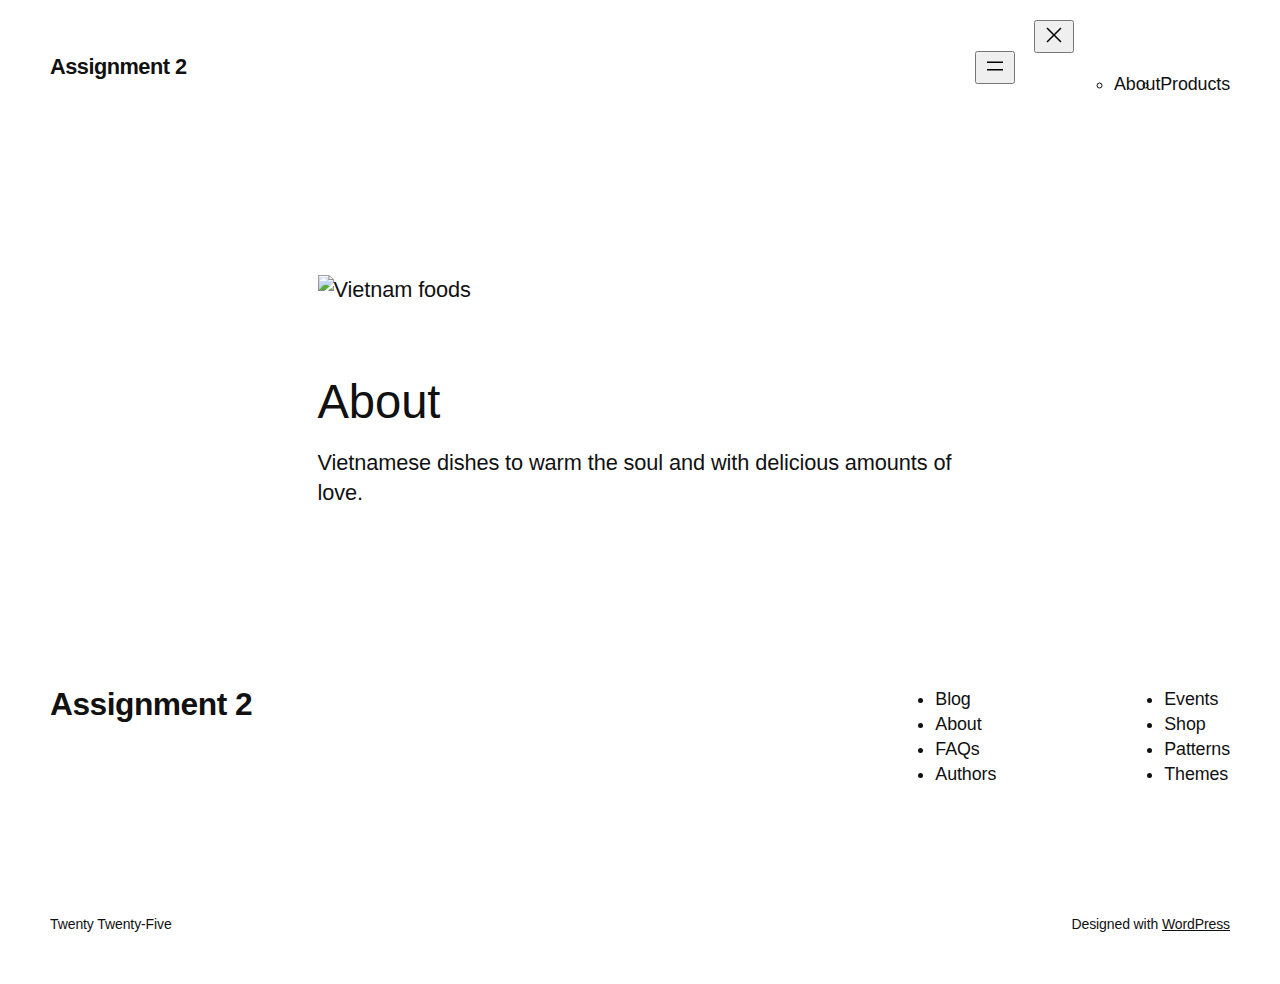
==== commit 9bf46e2e: "deploy: 832f8a81ee689a1102ea461bc8adc8dbbfb77563" ====
--- a/about/index.html
+++ b/about/index.html
@@ -5,12 +5,12 @@
 	<meta name="viewport" content="width=device-width, initial-scale=1" />
 <meta name='robots' content='max-image-preview:large' />
 	<style>img:is([sizes="auto" i], [sizes^="auto," i]) { contain-intrinsic-size: 3000px 1500px }</style>
-	<title>About &#8211; Lab 6</title>
+	<title>About &#8211; Assignment 2</title>
 <link rel='dns-prefetch' href='//localhost' />
-<link rel="alternate" type="application/rss+xml" title="Lab 6 &raquo; Feed" href="/UX308Lab6/feed/" />
-<link rel="alternate" type="application/rss+xml" title="Lab 6 &raquo; Comments Feed" href="/UX308Lab6/comments/feed/" />
+<link rel="alternate" type="application/rss+xml" title="Assignment 2 &raquo; Feed" href="/UX308Assignment2/feed/" />
+<link rel="alternate" type="application/rss+xml" title="Assignment 2 &raquo; Comments Feed" href="/UX308Assignment2/comments/feed/" />
 <script>
-window._wpemojiSettings = {"baseUrl":"https:\/\/s.w.org\/images\/core\/emoji\/15.0.3\/72x72\/","ext":".png","svgUrl":"https:\/\/s.w.org\/images\/core\/emoji\/15.0.3\/svg\/","svgExt":".svg","source":{"concatemoji":"/UX308Lab6/wp-includes\/js\/wp-emoji-release.min.js?ver=6.7.2"}};
+window._wpemojiSettings = {"baseUrl":"https:\/\/s.w.org\/images\/core\/emoji\/15.0.3\/72x72\/","ext":".png","svgUrl":"https:\/\/s.w.org\/images\/core\/emoji\/15.0.3\/svg\/","svgExt":".svg","source":{"concatemoji":"/UX308Assignment2/wp-includes\/js\/wp-emoji-release.min.js?ver=6.7.2"}};
 /*! This file is auto-generated */
 !function(i,n){var o,s,e;function c(e){try{var t={supportTests:e,timestamp:(new Date).valueOf()};sessionStorage.setItem(o,JSON.stringify(t))}catch(e){}}function p(e,t,n){e.clearRect(0,0,e.canvas.width,e.canvas.height),e.fillText(t,0,0);var t=new Uint32Array(e.getImageData(0,0,e.canvas.width,e.canvas.height).data),r=(e.clearRect(0,0,e.canvas.width,e.canvas.height),e.fillText(n,0,0),new Uint32Array(e.getImageData(0,0,e.canvas.width,e.canvas.height).data));return t.every(function(e,t){return e===r[t]})}function u(e,t,n){switch(t){case"flag":return n(e,"\ud83c\udff3\ufe0f\u200d\u26a7\ufe0f","\ud83c\udff3\ufe0f\u200b\u26a7\ufe0f")?!1:!n(e,"\ud83c\uddfa\ud83c\uddf3","\ud83c\uddfa\u200b\ud83c\uddf3")&&!n(e,"\ud83c\udff4\udb40\udc67\udb40\udc62\udb40\udc65\udb40\udc6e\udb40\udc67\udb40\udc7f","\ud83c\udff4\u200b\udb40\udc67\u200b\udb40\udc62\u200b\udb40\udc65\u200b\udb40\udc6e\u200b\udb40\udc67\u200b\udb40\udc7f");case"emoji":return!n(e,"\ud83d\udc26\u200d\u2b1b","\ud83d\udc26\u200b\u2b1b")}return!1}function f(e,t,n){var r="undefined"!=typeof WorkerGlobalScope&&self instanceof WorkerGlobalScope?new OffscreenCanvas(300,150):i.createElement("canvas"),a=r.getContext("2d",{willReadFrequently:!0}),o=(a.textBaseline="top",a.font="600 32px Arial",{});return e.forEach(function(e){o[e]=t(a,e,n)}),o}function t(e){var t=i.createElement("script");t.src=e,t.defer=!0,i.head.appendChild(t)}"undefined"!=typeof Promise&&(o="wpEmojiSettingsSupports",s=["flag","emoji"],n.supports={everything:!0,everythingExceptFlag:!0},e=new Promise(function(e){i.addEventListener("DOMContentLoaded",e,{once:!0})}),new Promise(function(t){var n=function(){try{var e=JSON.parse(sessionStorage.getItem(o));if("object"==typeof e&&"number"==typeof e.timestamp&&(new Date).valueOf()<e.timestamp+604800&&"object"==typeof e.supportTests)return e.supportTests}catch(e){}return null}();if(!n){if("undefined"!=typeof Worker&&"undefined"!=typeof OffscreenCanvas&&"undefined"!=typeof URL&&URL.createObjectURL&&"undefined"!=typeof Blob)try{var e="postMessage("+f.toString()+"("+[JSON.stringify(s),u.toString(),p.toString()].join(",")+"));",r=new Blob([e],{type:"text/javascript"}),a=new Worker(URL.createObjectURL(r),{name:"wpTestEmojiSupports"});return void(a.onmessage=function(e){c(n=e.data),a.terminate(),t(n)})}catch(e){}c(n=f(s,u,p))}t(n)}).then(function(e){for(var t in e)n.supports[t]=e[t],n.supports.everything=n.supports.everything&&n.supports[t],"flag"!==t&&(n.supports.everythingExceptFlag=n.supports.everythingExceptFlag&&n.supports[t]);n.supports.everythingExceptFlag=n.supports.everythingExceptFlag&&!n.supports.flag,n.DOMReady=!1,n.readyCallback=function(){n.DOMReady=!0}}).then(function(){return e}).then(function(){var e;n.supports.everything||(n.readyCallback(),(e=n.source||{}).concatemoji?t(e.concatemoji):e.wpemoji&&e.twemoji&&(t(e.twemoji),t(e.wpemoji)))}))}((window,document),window._wpemojiSettings);
 </script>
@@ -20,7 +20,7 @@
 <style id='wp-block-page-list-inline-css'>
 .wp-block-navigation .wp-block-page-list{align-items:var(--navigation-layout-align,initial);background-color:inherit;display:flex;flex-direction:var(--navigation-layout-direction,initial);flex-wrap:var(--navigation-layout-wrap,wrap);justify-content:var(--navigation-layout-justify,initial)}.wp-block-navigation .wp-block-navigation-item{background-color:inherit}
 </style>
-<link rel='stylesheet' id='wp-block-navigation-css' href='/UX308Lab6/wp-includes/blocks/navigation/style.min.css?ver=6.7.2' media='all' />
+<link rel='stylesheet' id='wp-block-navigation-css' href='/UX308Assignment2/wp-includes/blocks/navigation/style.min.css?ver=6.7.2' media='all' />
 <style id='wp-block-group-inline-css'>
 .wp-block-group{box-sizing:border-box}:where(.wp-block-group.wp-block-group-is-layout-constrained){position:relative}
 </style>
@@ -68,9 +68,9 @@
 <style id='wp-block-library-inline-css'>
 :root{--wp-admin-theme-color:#007cba;--wp-admin-theme-color--rgb:0,124,186;--wp-admin-theme-color-darker-10:#006ba1;--wp-admin-theme-color-darker-10--rgb:0,107,161;--wp-admin-theme-color-darker-20:#005a87;--wp-admin-theme-color-darker-20--rgb:0,90,135;--wp-admin-border-width-focus:2px;--wp-block-synced-color:#7a00df;--wp-block-synced-color--rgb:122,0,223;--wp-bound-block-color:var(--wp-block-synced-color)}@media (min-resolution:192dpi){:root{--wp-admin-border-width-focus:1.5px}}.wp-element-button{cursor:pointer}:root{--wp--preset--font-size--normal:16px;--wp--preset--font-size--huge:42px}:root .has-very-light-gray-background-color{background-color:#eee}:root .has-very-dark-gray-background-color{background-color:#313131}:root .has-very-light-gray-color{color:#eee}:root .has-very-dark-gray-color{color:#313131}:root .has-vivid-green-cyan-to-vivid-cyan-blue-gradient-background{background:linear-gradient(135deg,#00d084,#0693e3)}:root .has-purple-crush-gradient-background{background:linear-gradient(135deg,#34e2e4,#4721fb 50%,#ab1dfe)}:root .has-hazy-dawn-gradient-background{background:linear-gradient(135deg,#faaca8,#dad0ec)}:root .has-subdued-olive-gradient-background{background:linear-gradient(135deg,#fafae1,#67a671)}:root .has-atomic-cream-gradient-background{background:linear-gradient(135deg,#fdd79a,#004a59)}:root .has-nightshade-gradient-background{background:linear-gradient(135deg,#330968,#31cdcf)}:root .has-midnight-gradient-background{background:linear-gradient(135deg,#020381,#2874fc)}.has-regular-font-size{font-size:1em}.has-larger-font-size{font-size:2.625em}.has-normal-font-size{font-size:var(--wp--preset--font-size--normal)}.has-huge-font-size{font-size:var(--wp--preset--font-size--huge)}.has-text-align-center{text-align:center}.has-text-align-left{text-align:left}.has-text-align-right{text-align:right}#end-resizable-editor-section{display:none}.aligncenter{clear:both}.items-justified-left{justify-content:flex-start}.items-justified-center{justify-content:center}.items-justified-right{justify-content:flex-end}.items-justified-space-between{justify-content:space-between}.screen-reader-text{border:0;clip:rect(1px,1px,1px,1px);clip-path:inset(50%);height:1px;margin:-1px;overflow:hidden;padding:0;position:absolute;width:1px;word-wrap:normal!important}.screen-reader-text:focus{background-color:#ddd;clip:auto!important;clip-path:none;color:#444;display:block;font-size:1em;height:auto;left:5px;line-height:normal;padding:15px 23px 14px;text-decoration:none;top:5px;width:auto;z-index:100000}html :where(.has-border-color){border-style:solid}html :where([style*=border-top-color]){border-top-style:solid}html :where([style*=border-right-color]){border-right-style:solid}html :where([style*=border-bottom-color]){border-bottom-style:solid}html :where([style*=border-left-color]){border-left-style:solid}html :where([style*=border-width]){border-style:solid}html :where([style*=border-top-width]){border-top-style:solid}html :where([style*=border-right-width]){border-right-style:solid}html :where([style*=border-bottom-width]){border-bottom-style:solid}html :where([style*=border-left-width]){border-left-style:solid}html :where(img[class*=wp-image-]){height:auto;max-width:100%}:where(figure){margin:0 0 1em}html :where(.is-position-sticky){--wp-admin--admin-bar--position-offset:var(--wp-admin--admin-bar--height,0px)}@media screen and (max-width:600px){html :where(.is-position-sticky){--wp-admin--admin-bar--position-offset:0px}}
 </style>
-<link rel='stylesheet' id='dashicons-css' href='/UX308Lab6/wp-includes/css/dashicons.min.css?ver=6.7.2' media='all' />
-<link rel='stylesheet' id='al_product_styles-css' href='/UX308Lab6/wp-content/plugins/ecommerce-product-catalog/css/al_product.min.css?timestamp=1742869362&#038;ver=6.7.2' media='all' />
-<link rel='stylesheet' id='ic_blocks-css' href='/UX308Lab6/wp-content/plugins/ecommerce-product-catalog/includes/blocks/ic-blocks.min.css?timestamp=1742869362&#038;ver=6.7.2' media='all' />
+<link rel='stylesheet' id='dashicons-css' href='/UX308Assignment2/wp-includes/css/dashicons.min.css?ver=6.7.2' media='all' />
+<link rel='stylesheet' id='al_product_styles-css' href='/UX308Assignment2/wp-content/plugins/ecommerce-product-catalog/css/al_product.min.css?timestamp=1742876462&#038;ver=6.7.2' media='all' />
+<link rel='stylesheet' id='ic_blocks-css' href='/UX308Assignment2/wp-content/plugins/ecommerce-product-catalog/includes/blocks/ic-blocks.min.css?timestamp=1742876462&#038;ver=6.7.2' media='all' />
 <style id='global-styles-inline-css'>
 :root{--wp--preset--aspect-ratio--square: 1;--wp--preset--aspect-ratio--4-3: 4/3;--wp--preset--aspect-ratio--3-4: 3/4;--wp--preset--aspect-ratio--3-2: 3/2;--wp--preset--aspect-ratio--2-3: 2/3;--wp--preset--aspect-ratio--16-9: 16/9;--wp--preset--aspect-ratio--9-16: 9/16;--wp--preset--color--black: #000000;--wp--preset--color--cyan-bluish-gray: #abb8c3;--wp--preset--color--white: #ffffff;--wp--preset--color--pale-pink: #f78da7;--wp--preset--color--vivid-red: #cf2e2e;--wp--preset--color--luminous-vivid-orange: #ff6900;--wp--preset--color--luminous-vivid-amber: #fcb900;--wp--preset--color--light-green-cyan: #7bdcb5;--wp--preset--color--vivid-green-cyan: #00d084;--wp--preset--color--pale-cyan-blue: #8ed1fc;--wp--preset--color--vivid-cyan-blue: #0693e3;--wp--preset--color--vivid-purple: #9b51e0;--wp--preset--color--base: #FFFFFF;--wp--preset--color--contrast: #111111;--wp--preset--color--accent-1: #FFEE58;--wp--preset--color--accent-2: #F6CFF4;--wp--preset--color--accent-3: #503AA8;--wp--preset--color--accent-4: #686868;--wp--preset--color--accent-5: #FBFAF3;--wp--preset--color--accent-6: color-mix(in srgb, currentColor 20%, transparent);--wp--preset--gradient--vivid-cyan-blue-to-vivid-purple: linear-gradient(135deg,rgba(6,147,227,1) 0%,rgb(155,81,224) 100%);--wp--preset--gradient--light-green-cyan-to-vivid-green-cyan: linear-gradient(135deg,rgb(122,220,180) 0%,rgb(0,208,130) 100%);--wp--preset--gradient--luminous-vivid-amber-to-luminous-vivid-orange: linear-gradient(135deg,rgba(252,185,0,1) 0%,rgba(255,105,0,1) 100%);--wp--preset--gradient--luminous-vivid-orange-to-vivid-red: linear-gradient(135deg,rgba(255,105,0,1) 0%,rgb(207,46,46) 100%);--wp--preset--gradient--very-light-gray-to-cyan-bluish-gray: linear-gradient(135deg,rgb(238,238,238) 0%,rgb(169,184,195) 100%);--wp--preset--gradient--cool-to-warm-spectrum: linear-gradient(135deg,rgb(74,234,220) 0%,rgb(151,120,209) 20%,rgb(207,42,186) 40%,rgb(238,44,130) 60%,rgb(251,105,98) 80%,rgb(254,248,76) 100%);--wp--preset--gradient--blush-light-purple: linear-gradient(135deg,rgb(255,206,236) 0%,rgb(152,150,240) 100%);--wp--preset--gradient--blush-bordeaux: linear-gradient(135deg,rgb(254,205,165) 0%,rgb(254,45,45) 50%,rgb(107,0,62) 100%);--wp--preset--gradient--luminous-dusk: linear-gradient(135deg,rgb(255,203,112) 0%,rgb(199,81,192) 50%,rgb(65,88,208) 100%);--wp--preset--gradient--pale-ocean: linear-gradient(135deg,rgb(255,245,203) 0%,rgb(182,227,212) 50%,rgb(51,167,181) 100%);--wp--preset--gradient--electric-grass: linear-gradient(135deg,rgb(202,248,128) 0%,rgb(113,206,126) 100%);--wp--preset--gradient--midnight: linear-gradient(135deg,rgb(2,3,129) 0%,rgb(40,116,252) 100%);--wp--preset--font-size--small: 0.875rem;--wp--preset--font-size--medium: clamp(1rem, 1rem + ((1vw - 0.2rem) * 0.196), 1.125rem);--wp--preset--font-size--large: clamp(1.125rem, 1.125rem + ((1vw - 0.2rem) * 0.392), 1.375rem);--wp--preset--font-size--x-large: clamp(1.75rem, 1.75rem + ((1vw - 0.2rem) * 0.392), 2rem);--wp--preset--font-size--xx-large: clamp(2.15rem, 2.15rem + ((1vw - 0.2rem) * 1.333), 3rem);--wp--preset--font-family--manrope: Manrope, sans-serif;--wp--preset--font-family--fira-code: "Fira Code", monospace;--wp--preset--spacing--20: 10px;--wp--preset--spacing--30: 20px;--wp--preset--spacing--40: 30px;--wp--preset--spacing--50: clamp(30px, 5vw, 50px);--wp--preset--spacing--60: clamp(30px, 7vw, 70px);--wp--preset--spacing--70: clamp(50px, 7vw, 90px);--wp--preset--spacing--80: clamp(70px, 10vw, 140px);--wp--preset--shadow--natural: 6px 6px 9px rgba(0, 0, 0, 0.2);--wp--preset--shadow--deep: 12px 12px 50px rgba(0, 0, 0, 0.4);--wp--preset--shadow--sharp: 6px 6px 0px rgba(0, 0, 0, 0.2);--wp--preset--shadow--outlined: 6px 6px 0px -3px rgba(255, 255, 255, 1), 6px 6px rgba(0, 0, 0, 1);--wp--preset--shadow--crisp: 6px 6px 0px rgba(0, 0, 0, 1);}:root { --wp--style--global--content-size: 645px;--wp--style--global--wide-size: 1340px; }:where(body) { margin: 0; }.wp-site-blocks { padding-top: var(--wp--style--root--padding-top); padding-bottom: var(--wp--style--root--padding-bottom); }.has-global-padding { padding-right: var(--wp--style--root--padding-right); padding-left: var(--wp--style--root--padding-left); }.has-global-padding > .alignfull { margin-right: calc(var(--wp--style--root--padding-right) * -1); margin-left: calc(var(--wp--style--root--padding-left) * -1); }.has-global-padding :where(:not(.alignfull.is-layout-flow) > .has-global-padding:not(.wp-block-block, .alignfull)) { padding-right: 0; padding-left: 0; }.has-global-padding :where(:not(.alignfull.is-layout-flow) > .has-global-padding:not(.wp-block-block, .alignfull)) > .alignfull { margin-left: 0; margin-right: 0; }.wp-site-blocks > .alignleft { float: left; margin-right: 2em; }.wp-site-blocks > .alignright { float: right; margin-left: 2em; }.wp-site-blocks > .aligncenter { justify-content: center; margin-left: auto; margin-right: auto; }:where(.wp-site-blocks) > * { margin-block-start: 1.2rem; margin-block-end: 0; }:where(.wp-site-blocks) > :first-child { margin-block-start: 0; }:where(.wp-site-blocks) > :last-child { margin-block-end: 0; }:root { --wp--style--block-gap: 1.2rem; }:root :where(.is-layout-flow) > :first-child{margin-block-start: 0;}:root :where(.is-layout-flow) > :last-child{margin-block-end: 0;}:root :where(.is-layout-flow) > *{margin-block-start: 1.2rem;margin-block-end: 0;}:root :where(.is-layout-constrained) > :first-child{margin-block-start: 0;}:root :where(.is-layout-constrained) > :last-child{margin-block-end: 0;}:root :where(.is-layout-constrained) > *{margin-block-start: 1.2rem;margin-block-end: 0;}:root :where(.is-layout-flex){gap: 1.2rem;}:root :where(.is-layout-grid){gap: 1.2rem;}.is-layout-flow > .alignleft{float: left;margin-inline-start: 0;margin-inline-end: 2em;}.is-layout-flow > .alignright{float: right;margin-inline-start: 2em;margin-inline-end: 0;}.is-layout-flow > .aligncenter{margin-left: auto !important;margin-right: auto !important;}.is-layout-constrained > .alignleft{float: left;margin-inline-start: 0;margin-inline-end: 2em;}.is-layout-constrained > .alignright{float: right;margin-inline-start: 2em;margin-inline-end: 0;}.is-layout-constrained > .aligncenter{margin-left: auto !important;margin-right: auto !important;}.is-layout-constrained > :where(:not(.alignleft):not(.alignright):not(.alignfull)){max-width: var(--wp--style--global--content-size);margin-left: auto !important;margin-right: auto !important;}.is-layout-constrained > .alignwide{max-width: var(--wp--style--global--wide-size);}body .is-layout-flex{display: flex;}.is-layout-flex{flex-wrap: wrap;align-items: center;}.is-layout-flex > :is(*, div){margin: 0;}body .is-layout-grid{display: grid;}.is-layout-grid > :is(*, div){margin: 0;}body{background-color: var(--wp--preset--color--base);color: var(--wp--preset--color--contrast);font-family: var(--wp--preset--font-family--manrope);font-size: var(--wp--preset--font-size--large);font-weight: 300;letter-spacing: -0.1px;line-height: 1.4;--wp--style--root--padding-top: 0px;--wp--style--root--padding-right: var(--wp--preset--spacing--50);--wp--style--root--padding-bottom: 0px;--wp--style--root--padding-left: var(--wp--preset--spacing--50);}a:where(:not(.wp-element-button)){color: currentColor;text-decoration: underline;}:root :where(a:where(:not(.wp-element-button)):hover){text-decoration: none;}h1, h2, h3, h4, h5, h6{font-weight: 400;letter-spacing: -0.1px;line-height: 1.125;}h1{font-size: var(--wp--preset--font-size--xx-large);}h2{font-size: var(--wp--preset--font-size--x-large);}h3{font-size: var(--wp--preset--font-size--large);}h4{font-size: var(--wp--preset--font-size--medium);}h5{font-size: var(--wp--preset--font-size--small);letter-spacing: 0.5px;}h6{font-size: var(--wp--preset--font-size--small);font-weight: 700;letter-spacing: 1.4px;text-transform: uppercase;}:root :where(.wp-element-button, .wp-block-button__link){background-color: var(--wp--preset--color--contrast);border-width: 0;color: var(--wp--preset--color--base);font-family: inherit;font-size: var(--wp--preset--font-size--medium);line-height: inherit;padding-top: 1rem;padding-right: 2.25rem;padding-bottom: 1rem;padding-left: 2.25rem;text-decoration: none;}:root :where(.wp-element-button:hover, .wp-block-button__link:hover){background-color: color-mix(in srgb, var(--wp--preset--color--contrast) 85%, transparent);border-color: transparent;color: var(--wp--preset--color--base);}:root :where(.wp-element-button:focus, .wp-block-button__link:focus){outline-color: var(--wp--preset--color--accent-4);outline-offset: 2px;}:root :where(.wp-element-caption, .wp-block-audio figcaption, .wp-block-embed figcaption, .wp-block-gallery figcaption, .wp-block-image figcaption, .wp-block-table figcaption, .wp-block-video figcaption){font-size: var(--wp--preset--font-size--small);line-height: 1.4;}.has-black-color{color: var(--wp--preset--color--black) !important;}.has-cyan-bluish-gray-color{color: var(--wp--preset--color--cyan-bluish-gray) !important;}.has-white-color{color: var(--wp--preset--color--white) !important;}.has-pale-pink-color{color: var(--wp--preset--color--pale-pink) !important;}.has-vivid-red-color{color: var(--wp--preset--color--vivid-red) !important;}.has-luminous-vivid-orange-color{color: var(--wp--preset--color--luminous-vivid-orange) !important;}.has-luminous-vivid-amber-color{color: var(--wp--preset--color--luminous-vivid-amber) !important;}.has-light-green-cyan-color{color: var(--wp--preset--color--light-green-cyan) !important;}.has-vivid-green-cyan-color{color: var(--wp--preset--color--vivid-green-cyan) !important;}.has-pale-cyan-blue-color{color: var(--wp--preset--color--pale-cyan-blue) !important;}.has-vivid-cyan-blue-color{color: var(--wp--preset--color--vivid-cyan-blue) !important;}.has-vivid-purple-color{color: var(--wp--preset--color--vivid-purple) !important;}.has-base-color{color: var(--wp--preset--color--base) !important;}.has-contrast-color{color: var(--wp--preset--color--contrast) !important;}.has-accent-1-color{color: var(--wp--preset--color--accent-1) !important;}.has-accent-2-color{color: var(--wp--preset--color--accent-2) !important;}.has-accent-3-color{color: var(--wp--preset--color--accent-3) !important;}.has-accent-4-color{color: var(--wp--preset--color--accent-4) !important;}.has-accent-5-color{color: var(--wp--preset--color--accent-5) !important;}.has-accent-6-color{color: var(--wp--preset--color--accent-6) !important;}.has-black-background-color{background-color: var(--wp--preset--color--black) !important;}.has-cyan-bluish-gray-background-color{background-color: var(--wp--preset--color--cyan-bluish-gray) !important;}.has-white-background-color{background-color: var(--wp--preset--color--white) !important;}.has-pale-pink-background-color{background-color: var(--wp--preset--color--pale-pink) !important;}.has-vivid-red-background-color{background-color: var(--wp--preset--color--vivid-red) !important;}.has-luminous-vivid-orange-background-color{background-color: var(--wp--preset--color--luminous-vivid-orange) !important;}.has-luminous-vivid-amber-background-color{background-color: var(--wp--preset--color--luminous-vivid-amber) !important;}.has-light-green-cyan-background-color{background-color: var(--wp--preset--color--light-green-cyan) !important;}.has-vivid-green-cyan-background-color{background-color: var(--wp--preset--color--vivid-green-cyan) !important;}.has-pale-cyan-blue-background-color{background-color: var(--wp--preset--color--pale-cyan-blue) !important;}.has-vivid-cyan-blue-background-color{background-color: var(--wp--preset--color--vivid-cyan-blue) !important;}.has-vivid-purple-background-color{background-color: var(--wp--preset--color--vivid-purple) !important;}.has-base-background-color{background-color: var(--wp--preset--color--base) !important;}.has-contrast-background-color{background-color: var(--wp--preset--color--contrast) !important;}.has-accent-1-background-color{background-color: var(--wp--preset--color--accent-1) !important;}.has-accent-2-background-color{background-color: var(--wp--preset--color--accent-2) !important;}.has-accent-3-background-color{background-color: var(--wp--preset--color--accent-3) !important;}.has-accent-4-background-color{background-color: var(--wp--preset--color--accent-4) !important;}.has-accent-5-background-color{background-color: var(--wp--preset--color--accent-5) !important;}.has-accent-6-background-color{background-color: var(--wp--preset--color--accent-6) !important;}.has-black-border-color{border-color: var(--wp--preset--color--black) !important;}.has-cyan-bluish-gray-border-color{border-color: var(--wp--preset--color--cyan-bluish-gray) !important;}.has-white-border-color{border-color: var(--wp--preset--color--white) !important;}.has-pale-pink-border-color{border-color: var(--wp--preset--color--pale-pink) !important;}.has-vivid-red-border-color{border-color: var(--wp--preset--color--vivid-red) !important;}.has-luminous-vivid-orange-border-color{border-color: var(--wp--preset--color--luminous-vivid-orange) !important;}.has-luminous-vivid-amber-border-color{border-color: var(--wp--preset--color--luminous-vivid-amber) !important;}.has-light-green-cyan-border-color{border-color: var(--wp--preset--color--light-green-cyan) !important;}.has-vivid-green-cyan-border-color{border-color: var(--wp--preset--color--vivid-green-cyan) !important;}.has-pale-cyan-blue-border-color{border-color: var(--wp--preset--color--pale-cyan-blue) !important;}.has-vivid-cyan-blue-border-color{border-color: var(--wp--preset--color--vivid-cyan-blue) !important;}.has-vivid-purple-border-color{border-color: var(--wp--preset--color--vivid-purple) !important;}.has-base-border-color{border-color: var(--wp--preset--color--base) !important;}.has-contrast-border-color{border-color: var(--wp--preset--color--contrast) !important;}.has-accent-1-border-color{border-color: var(--wp--preset--color--accent-1) !important;}.has-accent-2-border-color{border-color: var(--wp--preset--color--accent-2) !important;}.has-accent-3-border-color{border-color: var(--wp--preset--color--accent-3) !important;}.has-accent-4-border-color{border-color: var(--wp--preset--color--accent-4) !important;}.has-accent-5-border-color{border-color: var(--wp--preset--color--accent-5) !important;}.has-accent-6-border-color{border-color: var(--wp--preset--color--accent-6) !important;}.has-vivid-cyan-blue-to-vivid-purple-gradient-background{background: var(--wp--preset--gradient--vivid-cyan-blue-to-vivid-purple) !important;}.has-light-green-cyan-to-vivid-green-cyan-gradient-background{background: var(--wp--preset--gradient--light-green-cyan-to-vivid-green-cyan) !important;}.has-luminous-vivid-amber-to-luminous-vivid-orange-gradient-background{background: var(--wp--preset--gradient--luminous-vivid-amber-to-luminous-vivid-orange) !important;}.has-luminous-vivid-orange-to-vivid-red-gradient-background{background: var(--wp--preset--gradient--luminous-vivid-orange-to-vivid-red) !important;}.has-very-light-gray-to-cyan-bluish-gray-gradient-background{background: var(--wp--preset--gradient--very-light-gray-to-cyan-bluish-gray) !important;}.has-cool-to-warm-spectrum-gradient-background{background: var(--wp--preset--gradient--cool-to-warm-spectrum) !important;}.has-blush-light-purple-gradient-background{background: var(--wp--preset--gradient--blush-light-purple) !important;}.has-blush-bordeaux-gradient-background{background: var(--wp--preset--gradient--blush-bordeaux) !important;}.has-luminous-dusk-gradient-background{background: var(--wp--preset--gradient--luminous-dusk) !important;}.has-pale-ocean-gradient-background{background: var(--wp--preset--gradient--pale-ocean) !important;}.has-electric-grass-gradient-background{background: var(--wp--preset--gradient--electric-grass) !important;}.has-midnight-gradient-background{background: var(--wp--preset--gradient--midnight) !important;}.has-small-font-size{font-size: var(--wp--preset--font-size--small) !important;}.has-medium-font-size{font-size: var(--wp--preset--font-size--medium) !important;}.has-large-font-size{font-size: var(--wp--preset--font-size--large) !important;}.has-x-large-font-size{font-size: var(--wp--preset--font-size--x-large) !important;}.has-xx-large-font-size{font-size: var(--wp--preset--font-size--xx-large) !important;}.has-manrope-font-family{font-family: var(--wp--preset--font-family--manrope) !important;}.has-fira-code-font-family{font-family: var(--wp--preset--font-family--fira-code) !important;}
 :root :where(.wp-block-columns-is-layout-flow) > :first-child{margin-block-start: 0;}:root :where(.wp-block-columns-is-layout-flow) > :last-child{margin-block-end: 0;}:root :where(.wp-block-columns-is-layout-flow) > *{margin-block-start: var(--wp--preset--spacing--50);margin-block-end: 0;}:root :where(.wp-block-columns-is-layout-constrained) > :first-child{margin-block-start: 0;}:root :where(.wp-block-columns-is-layout-constrained) > :last-child{margin-block-end: 0;}:root :where(.wp-block-columns-is-layout-constrained) > *{margin-block-start: var(--wp--preset--spacing--50);margin-block-end: 0;}:root :where(.wp-block-columns-is-layout-flex){gap: var(--wp--preset--spacing--50);}:root :where(.wp-block-columns-is-layout-grid){gap: var(--wp--preset--spacing--50);}
@@ -119,20 +119,25 @@
 			z-index: 100000;
 		}
 </style>
-<link rel='stylesheet' id='twentytwentyfive-style-css' href='/UX308Lab6/wp-content/themes/twentytwentyfive/style.css?ver=1.0' media='all' />
-<link rel="https://api.w.org/" href="/UX308Lab6/wp-json/" /><link rel="alternate" title="JSON" type="application/json" href="/UX308Lab6/wp-json/wp/v2/pages/18" /><link rel="EditURI" type="application/rsd+xml" title="RSD" href="/UX308Lab6/xmlrpc.php?rsd" />
+<link rel='stylesheet' id='parent-style-css' href='/UX308Assignment2/wp-content/themes/twentytwentyfive/style.css?ver=6.7.2' media='all' />
+<link rel='stylesheet' id='child-style-css' href='/UX308Assignment2/wp-content/themes/chatbot/style.css?ver=6.7.2' media='all' />
+<link rel='stylesheet' id='twentytwentyfive-style-css' href='/UX308Assignment2/wp-content/themes/twentytwentyfive/style.css?ver=6.7.2' media='all' />
+<script src="/UX308Assignment2/wp-content/themes/chatbot/customElements.js?ver=6.7.2" id="custom_javascript-js"></script>
+<link rel="https://api.w.org/" href="/UX308Assignment2/wp-json/" /><link rel="alternate" title="JSON" type="application/json" href="/UX308Assignment2/wp-json/wp/v2/pages/18" /><link rel="EditURI" type="application/rsd+xml" title="RSD" href="/UX308Assignment2/xmlrpc.php?rsd" />
 <meta name="generator" content="WordPress 6.7.2" />
-<link rel="canonical" href="/UX308Lab6/about/" />
-<link rel='shortlink' href='/UX308Lab6/?p=18' />
-<link rel="alternate" title="oEmbed (JSON)" type="application/json+oembed" href="/UX308Lab6/wp-json/oembed/1.0/embed?url=http%3A%2F%2Flocalhost%3A8000%2Fabout%2F" />
-<link rel="alternate" title="oEmbed (XML)" type="text/xml+oembed" href="/UX308Lab6/wp-json/oembed/1.0/embed?url=http%3A%2F%2Flocalhost%3A8000%2Fabout%2F&#038;format=xml" />
+<link rel="canonical" href="/UX308Assignment2/about/" />
+<link rel='shortlink' href='/UX308Assignment2/?p=18' />
+<link rel="alternate" title="oEmbed (JSON)" type="application/json+oembed" href="/UX308Assignment2/wp-json/oembed/1.0/embed?url=http%3A%2F%2Flocalhost%3A8000%2Fabout%2F" />
+<link rel="alternate" title="oEmbed (XML)" type="text/xml+oembed" href="/UX308Assignment2/wp-json/oembed/1.0/embed?url=http%3A%2F%2Flocalhost%3A8000%2Fabout%2F&#038;format=xml" />
 <script type="importmap" id="wp-importmap">
-{"imports":{"@wordpress\/interactivity":"/UX308Lab6/wp-includes\/js\/dist\/script-modules\/interactivity\/index.min.js?ver=907ea3b2f317a78b7b9b"}}
+{"imports":{"@wordpress\/interactivity":"/UX308Assignment2/wp-includes\/js\/dist\/script-modules\/interactivity\/index.min.js?ver=907ea3b2f317a78b7b9b"}}
 </script>
-<script type="module" src="/UX308Lab6/wp-includes/js/dist/script-modules/block-library/navigation/view.min.js?ver=8ff192874fc8910a284c" id="@wordpress/block-library/navigation/view-js-module"></script>
-<link rel="modulepreload" href="/UX308Lab6/wp-includes/js/dist/script-modules/interactivity/index.min.js?ver=907ea3b2f317a78b7b9b" id="@wordpress/interactivity-js-modulepreload"><style class='wp-fonts-local'>
-@font-face{font-family:Manrope;font-style:normal;font-weight:200 800;font-display:fallback;src:url('/UX308Lab6/wp-content/themes/twentytwentyfive/assets/fonts/manrope/Manrope-VariableFont_wght.woff2') format('woff2');}
-@font-face{font-family:"Fira Code";font-style:normal;font-weight:300 700;font-display:fallback;src:url('/UX308Lab6/wp-content/themes/twentytwentyfive/assets/fonts/fira-code/FiraCode-VariableFont_wght.woff2') format('woff2');}
+<script type="module" src="/UX308Assignment2/wp-includes/js/dist/script-modules/block-library/navigation/view.min.js?ver=8ff192874fc8910a284c" id="@wordpress/block-library/navigation/view-js-module"></script>
+<script type="module" src="https://rphamily.github.io/chatter/chat.js?ver=6.7.2" id="custom_module1-js-module"></script>
+<script type="module" src="https://rphamily.github.io/chatter/fab.js?ver=6.7.2" id="custom_module2-js-module"></script>
+<link rel="modulepreload" href="/UX308Assignment2/wp-includes/js/dist/script-modules/interactivity/index.min.js?ver=907ea3b2f317a78b7b9b" id="@wordpress/interactivity-js-modulepreload"><style class='wp-fonts-local'>
+@font-face{font-family:Manrope;font-style:normal;font-weight:200 800;font-display:fallback;src:url('/UX308Assignment2/wp-content/themes/twentytwentyfive/assets/fonts/manrope/Manrope-VariableFont_wght.woff2') format('woff2');}
+@font-face{font-family:"Fira Code";font-style:normal;font-weight:300 700;font-display:fallback;src:url('/UX308Assignment2/wp-content/themes/twentytwentyfive/assets/fonts/fira-code/FiraCode-VariableFont_wght.woff2') format('woff2');}
 </style>
 </head>
 
@@ -144,7 +149,7 @@
 	<div class="wp-block-group has-global-padding is-layout-constrained wp-block-group-is-layout-constrained">
 		
 		<div class="wp-block-group alignwide is-content-justification-space-between is-nowrap is-layout-flex wp-container-core-group-is-layout-2 wp-block-group-is-layout-flex" style="padding-top:var(--wp--preset--spacing--30);padding-bottom:var(--wp--preset--spacing--30)">
-			<p class="wp-block-site-title"><a href="/UX308Lab6/" target="_self" rel="home">Lab 6</a></p>
+			<p class="wp-block-site-title"><a href="/UX308Assignment2/" target="_self" rel="home">Assignment 2</a></p>
 			
 			<div class="wp-block-group is-content-justification-right is-nowrap is-layout-flex wp-container-core-group-is-layout-1 wp-block-group-is-layout-flex">
 				<nav class="is-responsive items-justified-right wp-block-navigation is-content-justification-right is-layout-flex wp-container-core-navigation-is-layout-1 wp-block-navigation-is-layout-flex" aria-label="" 
@@ -172,7 +177,7 @@
 							<div class="wp-block-navigation__responsive-container-content" 
 				data-wp-watch="callbacks.focusFirstElement"
 			 id="modal-1-content">
-								<ul class="wp-block-navigation__container is-responsive items-justified-right wp-block-navigation"><ul class="wp-block-page-list"><li class="wp-block-pages-list__item current-menu-item wp-block-navigation-item open-on-hover-click"><a class="wp-block-pages-list__item__link wp-block-navigation-item__content" href="/UX308Lab6/about/" aria-current="page">About</a></li><li class="wp-block-pages-list__item wp-block-navigation-item open-on-hover-click"><a class="wp-block-pages-list__item__link wp-block-navigation-item__content" href="/UX308Lab6/products/">Products</a></li></ul></ul>
+								<ul class="wp-block-navigation__container is-responsive items-justified-right wp-block-navigation"><ul class="wp-block-page-list"><li class="wp-block-pages-list__item current-menu-item wp-block-navigation-item open-on-hover-click"><a class="wp-block-pages-list__item__link wp-block-navigation-item__content" href="/UX308Assignment2/about/" aria-current="page">About</a></li><li class="wp-block-pages-list__item wp-block-navigation-item open-on-hover-click"><a class="wp-block-pages-list__item__link wp-block-navigation-item__content" href="/UX308Assignment2/products/">Products</a></li></ul></ul>
 							</div>
 						</div>
 					</div>
@@ -192,7 +197,7 @@
 <main class="wp-block-group has-global-padding is-layout-constrained wp-block-group-is-layout-constrained" style="margin-top:var(--wp--preset--spacing--60)">
 	
 	<div class="wp-block-group alignfull has-global-padding is-layout-constrained wp-block-group-is-layout-constrained" style="padding-top:var(--wp--preset--spacing--60);padding-bottom:var(--wp--preset--spacing--60)">
-		<figure style="margin-bottom:var(--wp--preset--spacing--60);" class="wp-block-post-featured-image"><img width="640" height="427" src="/UX308Lab6/wp-content/uploads/2025/03/Vietnamfood.jpg" class="attachment-post-thumbnail size-post-thumbnail wp-post-image" alt="Vietnam foods" style="object-fit:cover;" decoding="async" fetchpriority="high" /></figure>
+		<figure style="margin-bottom:var(--wp--preset--spacing--60);" class="wp-block-post-featured-image"><img width="640" height="427" src="/UX308Assignment2/wp-content/uploads/2025/03/Vietnamfood.jpg" class="attachment-post-thumbnail size-post-thumbnail wp-post-image" alt="Vietnam foods" style="object-fit:cover;" decoding="async" fetchpriority="high" /></figure>
 		<h1 class="wp-block-post-title">About</h1>
 		<div class="entry-content alignfull wp-block-post-content has-global-padding is-layout-constrained wp-block-post-content-is-layout-constrained">
 <p>Vietnamese dishes to warm the soul and with delicious amounts of love. </p>
@@ -217,7 +222,7 @@
 			
 			<div class="wp-block-columns is-layout-flex wp-container-core-columns-is-layout-1 wp-block-columns-is-layout-flex">
 				
-				<div class="wp-block-column is-layout-flow wp-block-column-is-layout-flow" style="flex-basis:100%"><h2 class="wp-block-site-title"><a href="/UX308Lab6/" target="_self" rel="home">Lab 6</a></h2>
+				<div class="wp-block-column is-layout-flow wp-block-column-is-layout-flow" style="flex-basis:100%"><h2 class="wp-block-site-title"><a href="/UX308Assignment2/" target="_self" rel="home">Assignment 2</a></h2>
 
 				
 				</div>
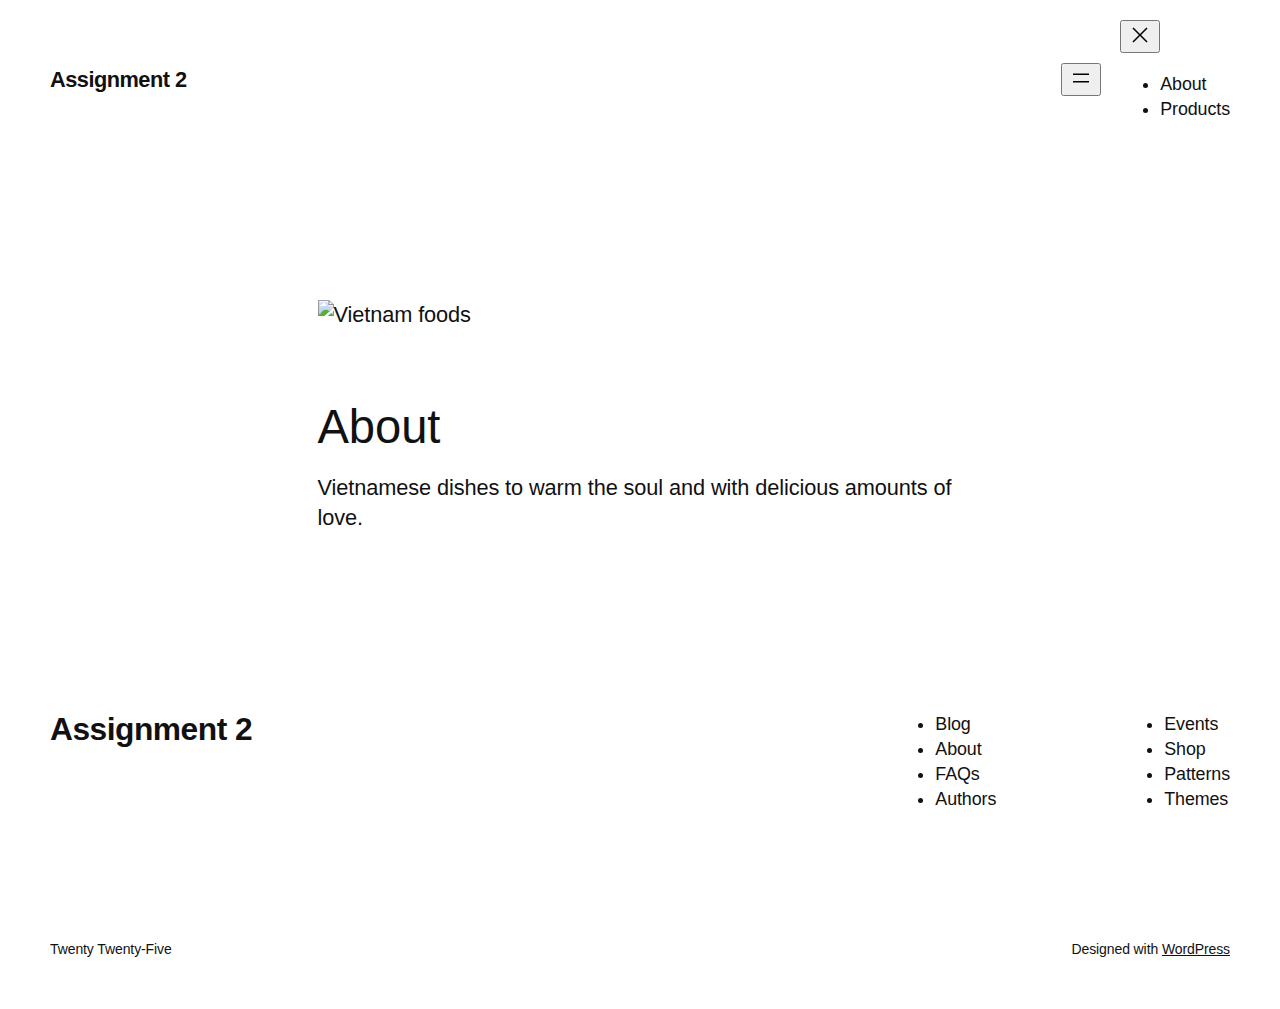
==== commit cff04d77: "deploy: 8a9c79257d9ea0865be46854dd88614540b5cbea" ====
--- a/about/index.html
+++ b/about/index.html
@@ -17,8 +17,8 @@
 <style id='wp-block-site-title-inline-css'>
 .wp-block-site-title{box-sizing:border-box}.wp-block-site-title :where(a){color:inherit;font-family:inherit;font-size:inherit;font-style:inherit;font-weight:inherit;letter-spacing:inherit;line-height:inherit;text-decoration:inherit}
 </style>
-<style id='wp-block-page-list-inline-css'>
-.wp-block-navigation .wp-block-page-list{align-items:var(--navigation-layout-align,initial);background-color:inherit;display:flex;flex-direction:var(--navigation-layout-direction,initial);flex-wrap:var(--navigation-layout-wrap,wrap);justify-content:var(--navigation-layout-justify,initial)}.wp-block-navigation .wp-block-navigation-item{background-color:inherit}
+<style id='wp-block-navigation-link-inline-css'>
+.wp-block-navigation .wp-block-navigation-item__label{overflow-wrap:break-word}.wp-block-navigation .wp-block-navigation-item__description{display:none}.link-ui-tools{border-top:1px solid #f0f0f0;padding:8px}.link-ui-block-inserter{padding-top:8px}.link-ui-block-inserter__back{margin-left:8px;text-transform:uppercase}
 </style>
 <link rel='stylesheet' id='wp-block-navigation-css' href='/UX308Assignment2/wp-includes/blocks/navigation/style.min.css?ver=6.7.2' media='all' />
 <style id='wp-block-group-inline-css'>
@@ -47,9 +47,6 @@
 </style>
 <style id='wp-block-columns-inline-css'>
 .wp-block-columns{align-items:normal!important;box-sizing:border-box;display:flex;flex-wrap:wrap!important}@media (min-width:782px){.wp-block-columns{flex-wrap:nowrap!important}}.wp-block-columns.are-vertically-aligned-top{align-items:flex-start}.wp-block-columns.are-vertically-aligned-center{align-items:center}.wp-block-columns.are-vertically-aligned-bottom{align-items:flex-end}@media (max-width:781px){.wp-block-columns:not(.is-not-stacked-on-mobile)>.wp-block-column{flex-basis:100%!important}}@media (min-width:782px){.wp-block-columns:not(.is-not-stacked-on-mobile)>.wp-block-column{flex-basis:0;flex-grow:1}.wp-block-columns:not(.is-not-stacked-on-mobile)>.wp-block-column[style*=flex-basis]{flex-grow:0}}.wp-block-columns.is-not-stacked-on-mobile{flex-wrap:nowrap!important}.wp-block-columns.is-not-stacked-on-mobile>.wp-block-column{flex-basis:0;flex-grow:1}.wp-block-columns.is-not-stacked-on-mobile>.wp-block-column[style*=flex-basis]{flex-grow:0}:where(.wp-block-columns){margin-bottom:1.75em}:where(.wp-block-columns.has-background){padding:1.25em 2.375em}.wp-block-column{flex-grow:1;min-width:0;overflow-wrap:break-word;word-break:break-word}.wp-block-column.is-vertically-aligned-top{align-self:flex-start}.wp-block-column.is-vertically-aligned-center{align-self:center}.wp-block-column.is-vertically-aligned-bottom{align-self:flex-end}.wp-block-column.is-vertically-aligned-stretch{align-self:stretch}.wp-block-column.is-vertically-aligned-bottom,.wp-block-column.is-vertically-aligned-center,.wp-block-column.is-vertically-aligned-top{width:100%}
-</style>
-<style id='wp-block-navigation-link-inline-css'>
-.wp-block-navigation .wp-block-navigation-item__label{overflow-wrap:break-word}.wp-block-navigation .wp-block-navigation-item__description{display:none}.link-ui-tools{border-top:1px solid #f0f0f0;padding:8px}.link-ui-block-inserter{padding-top:8px}.link-ui-block-inserter__back{margin-left:8px;text-transform:uppercase}
 </style>
 <style id='wp-emoji-styles-inline-css'>
 
@@ -69,8 +66,8 @@
 :root{--wp-admin-theme-color:#007cba;--wp-admin-theme-color--rgb:0,124,186;--wp-admin-theme-color-darker-10:#006ba1;--wp-admin-theme-color-darker-10--rgb:0,107,161;--wp-admin-theme-color-darker-20:#005a87;--wp-admin-theme-color-darker-20--rgb:0,90,135;--wp-admin-border-width-focus:2px;--wp-block-synced-color:#7a00df;--wp-block-synced-color--rgb:122,0,223;--wp-bound-block-color:var(--wp-block-synced-color)}@media (min-resolution:192dpi){:root{--wp-admin-border-width-focus:1.5px}}.wp-element-button{cursor:pointer}:root{--wp--preset--font-size--normal:16px;--wp--preset--font-size--huge:42px}:root .has-very-light-gray-background-color{background-color:#eee}:root .has-very-dark-gray-background-color{background-color:#313131}:root .has-very-light-gray-color{color:#eee}:root .has-very-dark-gray-color{color:#313131}:root .has-vivid-green-cyan-to-vivid-cyan-blue-gradient-background{background:linear-gradient(135deg,#00d084,#0693e3)}:root .has-purple-crush-gradient-background{background:linear-gradient(135deg,#34e2e4,#4721fb 50%,#ab1dfe)}:root .has-hazy-dawn-gradient-background{background:linear-gradient(135deg,#faaca8,#dad0ec)}:root .has-subdued-olive-gradient-background{background:linear-gradient(135deg,#fafae1,#67a671)}:root .has-atomic-cream-gradient-background{background:linear-gradient(135deg,#fdd79a,#004a59)}:root .has-nightshade-gradient-background{background:linear-gradient(135deg,#330968,#31cdcf)}:root .has-midnight-gradient-background{background:linear-gradient(135deg,#020381,#2874fc)}.has-regular-font-size{font-size:1em}.has-larger-font-size{font-size:2.625em}.has-normal-font-size{font-size:var(--wp--preset--font-size--normal)}.has-huge-font-size{font-size:var(--wp--preset--font-size--huge)}.has-text-align-center{text-align:center}.has-text-align-left{text-align:left}.has-text-align-right{text-align:right}#end-resizable-editor-section{display:none}.aligncenter{clear:both}.items-justified-left{justify-content:flex-start}.items-justified-center{justify-content:center}.items-justified-right{justify-content:flex-end}.items-justified-space-between{justify-content:space-between}.screen-reader-text{border:0;clip:rect(1px,1px,1px,1px);clip-path:inset(50%);height:1px;margin:-1px;overflow:hidden;padding:0;position:absolute;width:1px;word-wrap:normal!important}.screen-reader-text:focus{background-color:#ddd;clip:auto!important;clip-path:none;color:#444;display:block;font-size:1em;height:auto;left:5px;line-height:normal;padding:15px 23px 14px;text-decoration:none;top:5px;width:auto;z-index:100000}html :where(.has-border-color){border-style:solid}html :where([style*=border-top-color]){border-top-style:solid}html :where([style*=border-right-color]){border-right-style:solid}html :where([style*=border-bottom-color]){border-bottom-style:solid}html :where([style*=border-left-color]){border-left-style:solid}html :where([style*=border-width]){border-style:solid}html :where([style*=border-top-width]){border-top-style:solid}html :where([style*=border-right-width]){border-right-style:solid}html :where([style*=border-bottom-width]){border-bottom-style:solid}html :where([style*=border-left-width]){border-left-style:solid}html :where(img[class*=wp-image-]){height:auto;max-width:100%}:where(figure){margin:0 0 1em}html :where(.is-position-sticky){--wp-admin--admin-bar--position-offset:var(--wp-admin--admin-bar--height,0px)}@media screen and (max-width:600px){html :where(.is-position-sticky){--wp-admin--admin-bar--position-offset:0px}}
 </style>
 <link rel='stylesheet' id='dashicons-css' href='/UX308Assignment2/wp-includes/css/dashicons.min.css?ver=6.7.2' media='all' />
-<link rel='stylesheet' id='al_product_styles-css' href='/UX308Assignment2/wp-content/plugins/ecommerce-product-catalog/css/al_product.min.css?timestamp=1742876462&#038;ver=6.7.2' media='all' />
-<link rel='stylesheet' id='ic_blocks-css' href='/UX308Assignment2/wp-content/plugins/ecommerce-product-catalog/includes/blocks/ic-blocks.min.css?timestamp=1742876462&#038;ver=6.7.2' media='all' />
+<link rel='stylesheet' id='al_product_styles-css' href='/UX308Assignment2/wp-content/plugins/ecommerce-product-catalog/css/al_product.min.css?timestamp=1742881087&#038;ver=6.7.2' media='all' />
+<link rel='stylesheet' id='ic_blocks-css' href='/UX308Assignment2/wp-content/plugins/ecommerce-product-catalog/includes/blocks/ic-blocks.min.css?timestamp=1742881087&#038;ver=6.7.2' media='all' />
 <style id='global-styles-inline-css'>
 :root{--wp--preset--aspect-ratio--square: 1;--wp--preset--aspect-ratio--4-3: 4/3;--wp--preset--aspect-ratio--3-4: 3/4;--wp--preset--aspect-ratio--3-2: 3/2;--wp--preset--aspect-ratio--2-3: 2/3;--wp--preset--aspect-ratio--16-9: 16/9;--wp--preset--aspect-ratio--9-16: 9/16;--wp--preset--color--black: #000000;--wp--preset--color--cyan-bluish-gray: #abb8c3;--wp--preset--color--white: #ffffff;--wp--preset--color--pale-pink: #f78da7;--wp--preset--color--vivid-red: #cf2e2e;--wp--preset--color--luminous-vivid-orange: #ff6900;--wp--preset--color--luminous-vivid-amber: #fcb900;--wp--preset--color--light-green-cyan: #7bdcb5;--wp--preset--color--vivid-green-cyan: #00d084;--wp--preset--color--pale-cyan-blue: #8ed1fc;--wp--preset--color--vivid-cyan-blue: #0693e3;--wp--preset--color--vivid-purple: #9b51e0;--wp--preset--color--base: #FFFFFF;--wp--preset--color--contrast: #111111;--wp--preset--color--accent-1: #FFEE58;--wp--preset--color--accent-2: #F6CFF4;--wp--preset--color--accent-3: #503AA8;--wp--preset--color--accent-4: #686868;--wp--preset--color--accent-5: #FBFAF3;--wp--preset--color--accent-6: color-mix(in srgb, currentColor 20%, transparent);--wp--preset--gradient--vivid-cyan-blue-to-vivid-purple: linear-gradient(135deg,rgba(6,147,227,1) 0%,rgb(155,81,224) 100%);--wp--preset--gradient--light-green-cyan-to-vivid-green-cyan: linear-gradient(135deg,rgb(122,220,180) 0%,rgb(0,208,130) 100%);--wp--preset--gradient--luminous-vivid-amber-to-luminous-vivid-orange: linear-gradient(135deg,rgba(252,185,0,1) 0%,rgba(255,105,0,1) 100%);--wp--preset--gradient--luminous-vivid-orange-to-vivid-red: linear-gradient(135deg,rgba(255,105,0,1) 0%,rgb(207,46,46) 100%);--wp--preset--gradient--very-light-gray-to-cyan-bluish-gray: linear-gradient(135deg,rgb(238,238,238) 0%,rgb(169,184,195) 100%);--wp--preset--gradient--cool-to-warm-spectrum: linear-gradient(135deg,rgb(74,234,220) 0%,rgb(151,120,209) 20%,rgb(207,42,186) 40%,rgb(238,44,130) 60%,rgb(251,105,98) 80%,rgb(254,248,76) 100%);--wp--preset--gradient--blush-light-purple: linear-gradient(135deg,rgb(255,206,236) 0%,rgb(152,150,240) 100%);--wp--preset--gradient--blush-bordeaux: linear-gradient(135deg,rgb(254,205,165) 0%,rgb(254,45,45) 50%,rgb(107,0,62) 100%);--wp--preset--gradient--luminous-dusk: linear-gradient(135deg,rgb(255,203,112) 0%,rgb(199,81,192) 50%,rgb(65,88,208) 100%);--wp--preset--gradient--pale-ocean: linear-gradient(135deg,rgb(255,245,203) 0%,rgb(182,227,212) 50%,rgb(51,167,181) 100%);--wp--preset--gradient--electric-grass: linear-gradient(135deg,rgb(202,248,128) 0%,rgb(113,206,126) 100%);--wp--preset--gradient--midnight: linear-gradient(135deg,rgb(2,3,129) 0%,rgb(40,116,252) 100%);--wp--preset--font-size--small: 0.875rem;--wp--preset--font-size--medium: clamp(1rem, 1rem + ((1vw - 0.2rem) * 0.196), 1.125rem);--wp--preset--font-size--large: clamp(1.125rem, 1.125rem + ((1vw - 0.2rem) * 0.392), 1.375rem);--wp--preset--font-size--x-large: clamp(1.75rem, 1.75rem + ((1vw - 0.2rem) * 0.392), 2rem);--wp--preset--font-size--xx-large: clamp(2.15rem, 2.15rem + ((1vw - 0.2rem) * 1.333), 3rem);--wp--preset--font-family--manrope: Manrope, sans-serif;--wp--preset--font-family--fira-code: "Fira Code", monospace;--wp--preset--spacing--20: 10px;--wp--preset--spacing--30: 20px;--wp--preset--spacing--40: 30px;--wp--preset--spacing--50: clamp(30px, 5vw, 50px);--wp--preset--spacing--60: clamp(30px, 7vw, 70px);--wp--preset--spacing--70: clamp(50px, 7vw, 90px);--wp--preset--spacing--80: clamp(70px, 10vw, 140px);--wp--preset--shadow--natural: 6px 6px 9px rgba(0, 0, 0, 0.2);--wp--preset--shadow--deep: 12px 12px 50px rgba(0, 0, 0, 0.4);--wp--preset--shadow--sharp: 6px 6px 0px rgba(0, 0, 0, 0.2);--wp--preset--shadow--outlined: 6px 6px 0px -3px rgba(255, 255, 255, 1), 6px 6px rgba(0, 0, 0, 1);--wp--preset--shadow--crisp: 6px 6px 0px rgba(0, 0, 0, 1);}:root { --wp--style--global--content-size: 645px;--wp--style--global--wide-size: 1340px; }:where(body) { margin: 0; }.wp-site-blocks { padding-top: var(--wp--style--root--padding-top); padding-bottom: var(--wp--style--root--padding-bottom); }.has-global-padding { padding-right: var(--wp--style--root--padding-right); padding-left: var(--wp--style--root--padding-left); }.has-global-padding > .alignfull { margin-right: calc(var(--wp--style--root--padding-right) * -1); margin-left: calc(var(--wp--style--root--padding-left) * -1); }.has-global-padding :where(:not(.alignfull.is-layout-flow) > .has-global-padding:not(.wp-block-block, .alignfull)) { padding-right: 0; padding-left: 0; }.has-global-padding :where(:not(.alignfull.is-layout-flow) > .has-global-padding:not(.wp-block-block, .alignfull)) > .alignfull { margin-left: 0; margin-right: 0; }.wp-site-blocks > .alignleft { float: left; margin-right: 2em; }.wp-site-blocks > .alignright { float: right; margin-left: 2em; }.wp-site-blocks > .aligncenter { justify-content: center; margin-left: auto; margin-right: auto; }:where(.wp-site-blocks) > * { margin-block-start: 1.2rem; margin-block-end: 0; }:where(.wp-site-blocks) > :first-child { margin-block-start: 0; }:where(.wp-site-blocks) > :last-child { margin-block-end: 0; }:root { --wp--style--block-gap: 1.2rem; }:root :where(.is-layout-flow) > :first-child{margin-block-start: 0;}:root :where(.is-layout-flow) > :last-child{margin-block-end: 0;}:root :where(.is-layout-flow) > *{margin-block-start: 1.2rem;margin-block-end: 0;}:root :where(.is-layout-constrained) > :first-child{margin-block-start: 0;}:root :where(.is-layout-constrained) > :last-child{margin-block-end: 0;}:root :where(.is-layout-constrained) > *{margin-block-start: 1.2rem;margin-block-end: 0;}:root :where(.is-layout-flex){gap: 1.2rem;}:root :where(.is-layout-grid){gap: 1.2rem;}.is-layout-flow > .alignleft{float: left;margin-inline-start: 0;margin-inline-end: 2em;}.is-layout-flow > .alignright{float: right;margin-inline-start: 2em;margin-inline-end: 0;}.is-layout-flow > .aligncenter{margin-left: auto !important;margin-right: auto !important;}.is-layout-constrained > .alignleft{float: left;margin-inline-start: 0;margin-inline-end: 2em;}.is-layout-constrained > .alignright{float: right;margin-inline-start: 2em;margin-inline-end: 0;}.is-layout-constrained > .aligncenter{margin-left: auto !important;margin-right: auto !important;}.is-layout-constrained > :where(:not(.alignleft):not(.alignright):not(.alignfull)){max-width: var(--wp--style--global--content-size);margin-left: auto !important;margin-right: auto !important;}.is-layout-constrained > .alignwide{max-width: var(--wp--style--global--wide-size);}body .is-layout-flex{display: flex;}.is-layout-flex{flex-wrap: wrap;align-items: center;}.is-layout-flex > :is(*, div){margin: 0;}body .is-layout-grid{display: grid;}.is-layout-grid > :is(*, div){margin: 0;}body{background-color: var(--wp--preset--color--base);color: var(--wp--preset--color--contrast);font-family: var(--wp--preset--font-family--manrope);font-size: var(--wp--preset--font-size--large);font-weight: 300;letter-spacing: -0.1px;line-height: 1.4;--wp--style--root--padding-top: 0px;--wp--style--root--padding-right: var(--wp--preset--spacing--50);--wp--style--root--padding-bottom: 0px;--wp--style--root--padding-left: var(--wp--preset--spacing--50);}a:where(:not(.wp-element-button)){color: currentColor;text-decoration: underline;}:root :where(a:where(:not(.wp-element-button)):hover){text-decoration: none;}h1, h2, h3, h4, h5, h6{font-weight: 400;letter-spacing: -0.1px;line-height: 1.125;}h1{font-size: var(--wp--preset--font-size--xx-large);}h2{font-size: var(--wp--preset--font-size--x-large);}h3{font-size: var(--wp--preset--font-size--large);}h4{font-size: var(--wp--preset--font-size--medium);}h5{font-size: var(--wp--preset--font-size--small);letter-spacing: 0.5px;}h6{font-size: var(--wp--preset--font-size--small);font-weight: 700;letter-spacing: 1.4px;text-transform: uppercase;}:root :where(.wp-element-button, .wp-block-button__link){background-color: var(--wp--preset--color--contrast);border-width: 0;color: var(--wp--preset--color--base);font-family: inherit;font-size: var(--wp--preset--font-size--medium);line-height: inherit;padding-top: 1rem;padding-right: 2.25rem;padding-bottom: 1rem;padding-left: 2.25rem;text-decoration: none;}:root :where(.wp-element-button:hover, .wp-block-button__link:hover){background-color: color-mix(in srgb, var(--wp--preset--color--contrast) 85%, transparent);border-color: transparent;color: var(--wp--preset--color--base);}:root :where(.wp-element-button:focus, .wp-block-button__link:focus){outline-color: var(--wp--preset--color--accent-4);outline-offset: 2px;}:root :where(.wp-element-caption, .wp-block-audio figcaption, .wp-block-embed figcaption, .wp-block-gallery figcaption, .wp-block-image figcaption, .wp-block-table figcaption, .wp-block-video figcaption){font-size: var(--wp--preset--font-size--small);line-height: 1.4;}.has-black-color{color: var(--wp--preset--color--black) !important;}.has-cyan-bluish-gray-color{color: var(--wp--preset--color--cyan-bluish-gray) !important;}.has-white-color{color: var(--wp--preset--color--white) !important;}.has-pale-pink-color{color: var(--wp--preset--color--pale-pink) !important;}.has-vivid-red-color{color: var(--wp--preset--color--vivid-red) !important;}.has-luminous-vivid-orange-color{color: var(--wp--preset--color--luminous-vivid-orange) !important;}.has-luminous-vivid-amber-color{color: var(--wp--preset--color--luminous-vivid-amber) !important;}.has-light-green-cyan-color{color: var(--wp--preset--color--light-green-cyan) !important;}.has-vivid-green-cyan-color{color: var(--wp--preset--color--vivid-green-cyan) !important;}.has-pale-cyan-blue-color{color: var(--wp--preset--color--pale-cyan-blue) !important;}.has-vivid-cyan-blue-color{color: var(--wp--preset--color--vivid-cyan-blue) !important;}.has-vivid-purple-color{color: var(--wp--preset--color--vivid-purple) !important;}.has-base-color{color: var(--wp--preset--color--base) !important;}.has-contrast-color{color: var(--wp--preset--color--contrast) !important;}.has-accent-1-color{color: var(--wp--preset--color--accent-1) !important;}.has-accent-2-color{color: var(--wp--preset--color--accent-2) !important;}.has-accent-3-color{color: var(--wp--preset--color--accent-3) !important;}.has-accent-4-color{color: var(--wp--preset--color--accent-4) !important;}.has-accent-5-color{color: var(--wp--preset--color--accent-5) !important;}.has-accent-6-color{color: var(--wp--preset--color--accent-6) !important;}.has-black-background-color{background-color: var(--wp--preset--color--black) !important;}.has-cyan-bluish-gray-background-color{background-color: var(--wp--preset--color--cyan-bluish-gray) !important;}.has-white-background-color{background-color: var(--wp--preset--color--white) !important;}.has-pale-pink-background-color{background-color: var(--wp--preset--color--pale-pink) !important;}.has-vivid-red-background-color{background-color: var(--wp--preset--color--vivid-red) !important;}.has-luminous-vivid-orange-background-color{background-color: var(--wp--preset--color--luminous-vivid-orange) !important;}.has-luminous-vivid-amber-background-color{background-color: var(--wp--preset--color--luminous-vivid-amber) !important;}.has-light-green-cyan-background-color{background-color: var(--wp--preset--color--light-green-cyan) !important;}.has-vivid-green-cyan-background-color{background-color: var(--wp--preset--color--vivid-green-cyan) !important;}.has-pale-cyan-blue-background-color{background-color: var(--wp--preset--color--pale-cyan-blue) !important;}.has-vivid-cyan-blue-background-color{background-color: var(--wp--preset--color--vivid-cyan-blue) !important;}.has-vivid-purple-background-color{background-color: var(--wp--preset--color--vivid-purple) !important;}.has-base-background-color{background-color: var(--wp--preset--color--base) !important;}.has-contrast-background-color{background-color: var(--wp--preset--color--contrast) !important;}.has-accent-1-background-color{background-color: var(--wp--preset--color--accent-1) !important;}.has-accent-2-background-color{background-color: var(--wp--preset--color--accent-2) !important;}.has-accent-3-background-color{background-color: var(--wp--preset--color--accent-3) !important;}.has-accent-4-background-color{background-color: var(--wp--preset--color--accent-4) !important;}.has-accent-5-background-color{background-color: var(--wp--preset--color--accent-5) !important;}.has-accent-6-background-color{background-color: var(--wp--preset--color--accent-6) !important;}.has-black-border-color{border-color: var(--wp--preset--color--black) !important;}.has-cyan-bluish-gray-border-color{border-color: var(--wp--preset--color--cyan-bluish-gray) !important;}.has-white-border-color{border-color: var(--wp--preset--color--white) !important;}.has-pale-pink-border-color{border-color: var(--wp--preset--color--pale-pink) !important;}.has-vivid-red-border-color{border-color: var(--wp--preset--color--vivid-red) !important;}.has-luminous-vivid-orange-border-color{border-color: var(--wp--preset--color--luminous-vivid-orange) !important;}.has-luminous-vivid-amber-border-color{border-color: var(--wp--preset--color--luminous-vivid-amber) !important;}.has-light-green-cyan-border-color{border-color: var(--wp--preset--color--light-green-cyan) !important;}.has-vivid-green-cyan-border-color{border-color: var(--wp--preset--color--vivid-green-cyan) !important;}.has-pale-cyan-blue-border-color{border-color: var(--wp--preset--color--pale-cyan-blue) !important;}.has-vivid-cyan-blue-border-color{border-color: var(--wp--preset--color--vivid-cyan-blue) !important;}.has-vivid-purple-border-color{border-color: var(--wp--preset--color--vivid-purple) !important;}.has-base-border-color{border-color: var(--wp--preset--color--base) !important;}.has-contrast-border-color{border-color: var(--wp--preset--color--contrast) !important;}.has-accent-1-border-color{border-color: var(--wp--preset--color--accent-1) !important;}.has-accent-2-border-color{border-color: var(--wp--preset--color--accent-2) !important;}.has-accent-3-border-color{border-color: var(--wp--preset--color--accent-3) !important;}.has-accent-4-border-color{border-color: var(--wp--preset--color--accent-4) !important;}.has-accent-5-border-color{border-color: var(--wp--preset--color--accent-5) !important;}.has-accent-6-border-color{border-color: var(--wp--preset--color--accent-6) !important;}.has-vivid-cyan-blue-to-vivid-purple-gradient-background{background: var(--wp--preset--gradient--vivid-cyan-blue-to-vivid-purple) !important;}.has-light-green-cyan-to-vivid-green-cyan-gradient-background{background: var(--wp--preset--gradient--light-green-cyan-to-vivid-green-cyan) !important;}.has-luminous-vivid-amber-to-luminous-vivid-orange-gradient-background{background: var(--wp--preset--gradient--luminous-vivid-amber-to-luminous-vivid-orange) !important;}.has-luminous-vivid-orange-to-vivid-red-gradient-background{background: var(--wp--preset--gradient--luminous-vivid-orange-to-vivid-red) !important;}.has-very-light-gray-to-cyan-bluish-gray-gradient-background{background: var(--wp--preset--gradient--very-light-gray-to-cyan-bluish-gray) !important;}.has-cool-to-warm-spectrum-gradient-background{background: var(--wp--preset--gradient--cool-to-warm-spectrum) !important;}.has-blush-light-purple-gradient-background{background: var(--wp--preset--gradient--blush-light-purple) !important;}.has-blush-bordeaux-gradient-background{background: var(--wp--preset--gradient--blush-bordeaux) !important;}.has-luminous-dusk-gradient-background{background: var(--wp--preset--gradient--luminous-dusk) !important;}.has-pale-ocean-gradient-background{background: var(--wp--preset--gradient--pale-ocean) !important;}.has-electric-grass-gradient-background{background: var(--wp--preset--gradient--electric-grass) !important;}.has-midnight-gradient-background{background: var(--wp--preset--gradient--midnight) !important;}.has-small-font-size{font-size: var(--wp--preset--font-size--small) !important;}.has-medium-font-size{font-size: var(--wp--preset--font-size--medium) !important;}.has-large-font-size{font-size: var(--wp--preset--font-size--large) !important;}.has-x-large-font-size{font-size: var(--wp--preset--font-size--x-large) !important;}.has-xx-large-font-size{font-size: var(--wp--preset--font-size--xx-large) !important;}.has-manrope-font-family{font-family: var(--wp--preset--font-family--manrope) !important;}.has-fira-code-font-family{font-family: var(--wp--preset--font-family--fira-code) !important;}
 :root :where(.wp-block-columns-is-layout-flow) > :first-child{margin-block-start: 0;}:root :where(.wp-block-columns-is-layout-flow) > :last-child{margin-block-end: 0;}:root :where(.wp-block-columns-is-layout-flow) > *{margin-block-start: var(--wp--preset--spacing--50);margin-block-end: 0;}:root :where(.wp-block-columns-is-layout-constrained) > :first-child{margin-block-start: 0;}:root :where(.wp-block-columns-is-layout-constrained) > :last-child{margin-block-end: 0;}:root :where(.wp-block-columns-is-layout-constrained) > *{margin-block-start: var(--wp--preset--spacing--50);margin-block-end: 0;}:root :where(.wp-block-columns-is-layout-flex){gap: var(--wp--preset--spacing--50);}:root :where(.wp-block-columns-is-layout-grid){gap: var(--wp--preset--spacing--50);}
@@ -85,7 +82,7 @@
 :root :where(.wp-block-navigation a:where(:not(.wp-element-button)):hover){text-decoration: underline;}
 </style>
 <style id='core-block-supports-inline-css'>
-.wp-container-core-navigation-is-layout-1{justify-content:flex-end;}.wp-container-core-group-is-layout-1{flex-wrap:nowrap;gap:var(--wp--preset--spacing--10);justify-content:flex-end;}.wp-container-core-group-is-layout-2{flex-wrap:nowrap;justify-content:space-between;}.wp-container-core-columns-is-layout-1{flex-wrap:nowrap;}.wp-container-core-navigation-is-layout-2{flex-direction:column;align-items:flex-start;}.wp-container-core-navigation-is-layout-3{flex-direction:column;align-items:flex-start;}.wp-container-core-group-is-layout-7{gap:var(--wp--preset--spacing--80);justify-content:space-between;align-items:flex-start;}.wp-container-core-group-is-layout-8{justify-content:space-between;align-items:flex-start;}.wp-container-core-group-is-layout-9{gap:var(--wp--preset--spacing--20);justify-content:space-between;}
+.wp-elements-0a2a8bc38741d4a054b2e6a75a5d0059 a:where(:not(.wp-element-button)){color:var(--wp--preset--color--contrast);}.wp-container-core-navigation-is-layout-1{justify-content:flex-end;}.wp-container-core-group-is-layout-1{flex-wrap:nowrap;gap:var(--wp--preset--spacing--10);justify-content:flex-end;}.wp-container-core-group-is-layout-2{flex-wrap:nowrap;justify-content:space-between;}.wp-container-core-columns-is-layout-1{flex-wrap:nowrap;}.wp-container-core-navigation-is-layout-2{flex-direction:column;align-items:flex-start;}.wp-container-core-navigation-is-layout-3{flex-direction:column;align-items:flex-start;}.wp-container-core-group-is-layout-7{gap:var(--wp--preset--spacing--80);justify-content:space-between;align-items:flex-start;}.wp-container-core-group-is-layout-8{justify-content:space-between;align-items:flex-start;}.wp-container-core-group-is-layout-9{gap:var(--wp--preset--spacing--20);justify-content:space-between;}
 </style>
 <style id='wp-block-template-skip-link-inline-css'>
 
@@ -145,14 +142,11 @@
 
 <div class="wp-site-blocks"><header class="wp-block-template-part">
 <div class="wp-block-group alignfull is-layout-flow wp-block-group-is-layout-flow">
-	
-	<div class="wp-block-group has-global-padding is-layout-constrained wp-block-group-is-layout-constrained">
-		
-		<div class="wp-block-group alignwide is-content-justification-space-between is-nowrap is-layout-flex wp-container-core-group-is-layout-2 wp-block-group-is-layout-flex" style="padding-top:var(--wp--preset--spacing--30);padding-bottom:var(--wp--preset--spacing--30)">
-			<p class="wp-block-site-title"><a href="/UX308Assignment2/" target="_self" rel="home">Assignment 2</a></p>
-			
-			<div class="wp-block-group is-content-justification-right is-nowrap is-layout-flex wp-container-core-group-is-layout-1 wp-block-group-is-layout-flex">
-				<nav class="is-responsive items-justified-right wp-block-navigation is-content-justification-right is-layout-flex wp-container-core-navigation-is-layout-1 wp-block-navigation-is-layout-flex" aria-label="" 
+<div class="wp-block-group has-global-padding is-layout-constrained wp-block-group-is-layout-constrained">
+<div class="wp-block-group alignwide is-content-justification-space-between is-nowrap is-layout-flex wp-container-core-group-is-layout-2 wp-block-group-is-layout-flex" style="padding-top:var(--wp--preset--spacing--30);padding-bottom:var(--wp--preset--spacing--30)"><p class="has-link-color wp-elements-0a2a8bc38741d4a054b2e6a75a5d0059 wp-block-site-title has-text-color has-contrast-color"><a href="/UX308Assignment2/" target="_self" rel="home">Assignment 2</a></p>
+
+
+<div class="wp-block-group is-content-justification-right is-nowrap is-layout-flex wp-container-core-group-is-layout-1 wp-block-group-is-layout-flex"><nav class="is-responsive items-justified-right wp-block-navigation is-content-justification-right is-layout-flex wp-container-core-navigation-is-layout-1 wp-block-navigation-is-layout-flex" aria-label="Navigation" 
 		 data-wp-interactive="core/navigation" data-wp-context='{"overlayOpenedBy":{"click":false,"hover":false,"focus":false},"type":"overlay","roleAttribute":"","ariaLabel":"Menu"}'><button aria-haspopup="dialog" aria-label="Open menu" class="wp-block-navigation__responsive-container-open " 
 				data-wp-on-async--click="actions.openMenuOnClick"
 				data-wp-on--keydown="actions.handleMenuKeydown"
@@ -177,20 +171,14 @@
 							<div class="wp-block-navigation__responsive-container-content" 
 				data-wp-watch="callbacks.focusFirstElement"
 			 id="modal-1-content">
-								<ul class="wp-block-navigation__container is-responsive items-justified-right wp-block-navigation"><ul class="wp-block-page-list"><li class="wp-block-pages-list__item current-menu-item wp-block-navigation-item open-on-hover-click"><a class="wp-block-pages-list__item__link wp-block-navigation-item__content" href="/UX308Assignment2/about/" aria-current="page">About</a></li><li class="wp-block-pages-list__item wp-block-navigation-item open-on-hover-click"><a class="wp-block-pages-list__item__link wp-block-navigation-item__content" href="/UX308Assignment2/products/">Products</a></li></ul></ul>
+								<ul class="wp-block-navigation__container is-responsive items-justified-right wp-block-navigation"><li class=" wp-block-navigation-item current-menu-item wp-block-navigation-link"><a class="wp-block-navigation-item__content"  href="/about/" aria-current="page"><span class="wp-block-navigation-item__label">About</span></a></li><li class=" wp-block-navigation-item wp-block-navigation-link"><a class="wp-block-navigation-item__content"  href="/products/"><span class="wp-block-navigation-item__label">Products</span></a></li></ul>
 							</div>
 						</div>
 					</div>
-				</div></nav>
-			</div>
-			
-		</div>
-		
-	</div>
-	
-</div>
-
-
+				</div></nav></div>
+</div>
+</div>
+</div>
 </header>
 
 
